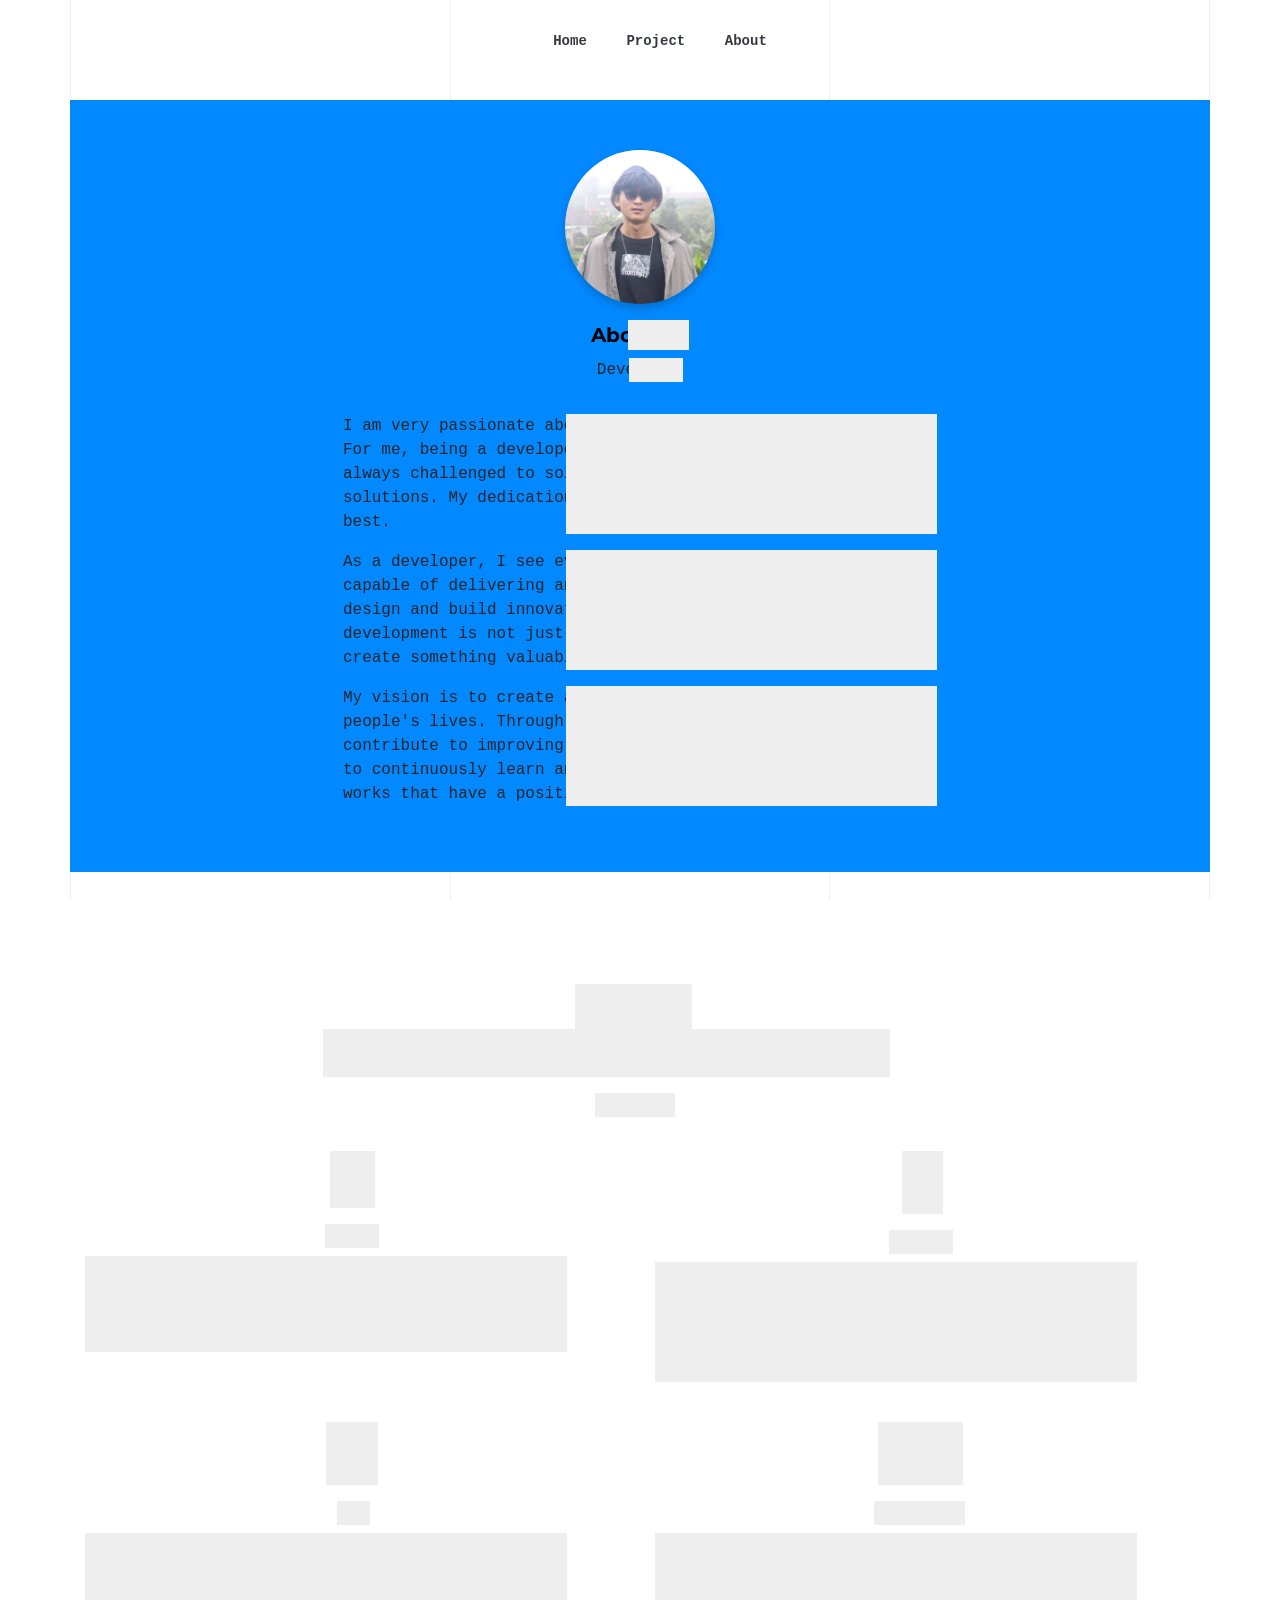
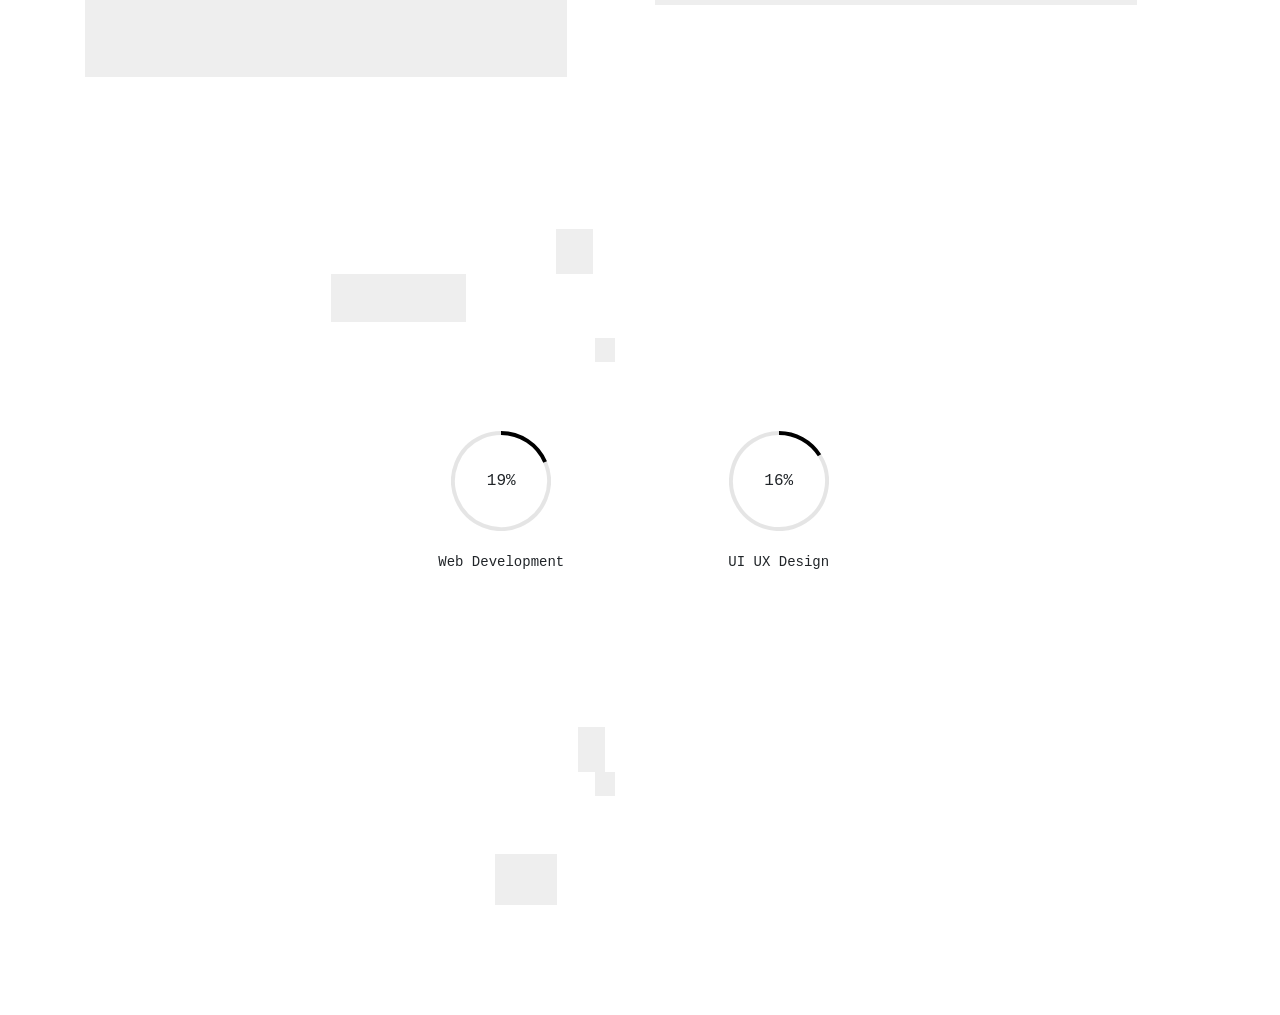
==== about.html @ c2043df5 "Update" ====
<!DOCTYPE html>
<html lang="en">
  <head>
    <meta charset="utf-8" />
    <meta name="viewport" content="width=device-width, initial-scale=1, shrink-to-fit=no" />
    <link rel="shortcut icon" href="favicon.png" />

    <meta name="description" content="" />
    <meta name="keywords" content="" />

    <!-- Link Font Awesome -->
    <link rel="stylesheet" href="https://cdnjs.cloudflare.com/ajax/libs/font-awesome/6.0.0-beta3/css/all.min.css" />

    <link rel="preconnect" href="https://fonts.googleapis.com" />
    <link rel="preconnect" href="https://fonts.gstatic.com" crossorigin />
    <link href="https://fonts.googleapis.com/css2?family=Montserrat:wght@400;700&family=PT+Mono&display=swap" rel="stylesheet" />

    <link rel="stylesheet" href="css/bootstrap.min.css" />
    <link rel="stylesheet" href="css/owl.carousel.min.css" />
    <link rel="stylesheet" href="css/owl.theme.default.min.css" />
    <link rel="stylesheet" href="css/jquery.fancybox.min.css" />
    <link rel="stylesheet" href="fonts/icomoon/style.css" />
    <link rel="stylesheet" href="fonts/flaticon/font/flaticon.css" />
    <link rel="stylesheet" href="css/aos.css" />
    <link rel="stylesheet" href="css/style.css" />

    <title>Aldy Syahputra Harianja</title>
  </head>

  <body data-spy="scroll" data-target=".site-navbar-target" data-offset="100">
    <div class="lines-wrap">
      <div class="lines-inner">
        <div class="lines"></div>
      </div>
    </div>
    <!-- END lines -->

    <!-- <div class="site-mobile-menu site-navbar-target">
      <div class="site-mobile-menu-header">
        <div class="site-mobile-menu-close">
          <span class="icofont-close js-menu-toggle"></span>
        </div>
      </div>
      <div class="site-mobile-menu-body"></div>
    </div> -->

    <nav class="site-nav dark mb-5 site-navbar-target">
      <div class="container">
        <div class="site-navigation">
          <ul class="js-clone-nav site-menu site-nav-wrap mx-auto">
            <li><a href="index.html" class="nav-link active text-dark">Home</a></li>
            <li><a href="projects.html" class="nav-link text-dark">Project</a></li>
            <li><a href="about.html" class="nav-link text-dark">About</a></li>
          </ul>
        </div>
      </div>
    </nav>

    <div class="untree_co-section pb-0" id="about-section">
      <div class="container">
        <div class="row justify-content-center mb-3">
          <div class="col-lg-7 mx-auto text-center author-wrap">
            <img src="images/person_1.jpeg" alt="Image" class="img-fluid rounded-circle mb-3 img-small" />
            <h3 class="text-black h5 font-weight-bold mb-2 gsap-reveal-hero">About Us</h3>
            <p class="gsap-reveal-hero">Developer</p>
          </div>
        </div>

        <div class="row justify-content-center">
          <div class="col-lg-7">
            <p class="gsap-reveal-hero">
              I am very passionate about everything related to technology. For me, being a developer is an endless adventure. I am always challenged to solve complex problems and find
              creative solutions. My dedication to work drives me to always give my best.
            </p>

            <p class="gsap-reveal-hero">
              As a developer, I see every line of code as a work of art capable of delivering an interesting creation. I passionately design and build innovative applications. For me,
              application development is not just a job, but a meaningful endeavor to create something valuable for many people.
            </p>

            <p class="gsap-reveal-hero">
              My vision is to create applications that can simplify many people's lives. Through application development, I want to contribute to improving existing applications. My mission is to continuously
              learn and innovate to produce high-quality works that have a positive impact on society.
            </p>
          </div>
        </div>
      </div>
    </div>

    <div class="untree_co-section pb-0" id="services-section">
      <div class="container">
        <div class="row mb-4">
          <div class="col-lg-7 text-center mx-auto">
            <h2 class="section-heading gsap-reveal-hero mb-0"><strong>Services</strong></h2>
            <p class="gsap-reveal-hero">I offer high quality services that meet your needs and expectations.</p>
            <div class="wave gsap-reveal-hero">
              <svg>
                <path d="M10,10 L50,100 L90,50" stroke="#0389ff"></path>
              </svg>
            </div>
          </div>
        </div>

        <div class="row">
          <div class="col-6 mb-4">
              <div class="service text-center">
                  <div class="gsap-reveal-hero mb-3">
                      <span class="icon-service"><img src="images/svg/laravel-svgrepo-com.svg" alt="Image" class="img-fluid" /></span>
                  </div>
                  <h3 class="gsap-reveal-hero">Laravel</h3>
                  <p class="gsap-reveal-hero">I build robust, efficient, and easy-to-maintain web applications. This framework allows us to develop solutions that can be easily scaled as your business grows.</p>
              </div>
          </div>
      
          <div class="col-6 mb-4">
              <div class="service text-center">
                  <div class="gsap-reveal-hero mb-3">
                      <span class="icon-service"><i class="fab fa-react fa-3x"></i></span>
                  </div>
                  <h3 class="gsap-reveal-hero">React JS</h3>
                  <p class="gsap-reveal-hero">I can build intuitive and visually appealing user interfaces. I pay attention to every aspect of development, from planning to deployment, to ensure your project runs smoothly and meets the highest quality standards.</p>
              </div>
          </div>
      
          <div class="col-6 mb-4">
              <div class="service text-center">
                  <div class="gsap-reveal-hero mb-3">
                      <span class="icon-service"><i class="fab fa-php fa-3x"></i></span>
                  </div>
                  <h3 class="gsap-reveal-hero">PHP</h3>
                  <p class="gsap-reveal-hero">I offer a complete PHP development service, from initial consultation to post-launch maintenance. We assist you in every stage of project development, including planning, design, development, testing, and deployment. With a comprehensive approach, I ensure that you get a web solution that meets all your business needs.</p>
              </div>
          </div>
      
          <div class="col-6 mb-4">
              <div class="service text-center">
                  <div class="gsap-reveal-hero mb-3">
                      <span class="icon-service">
                          <i class="fab fa-html5 fa-3x"></i>
                          <i class="fab fa-css3-alt fa-3x"></i>
                      </span>
                  </div>
                  <h3 class="gsap-reveal-hero">HTML & CSS</h3>
                  <p class="gsap-reveal-hero">I offer HTML and CSS development services that focus on quality and aesthetics. I am able to design and build attractive, responsive, and customized website designs.</p>
              </div>
          </div>
        </div>

    <div class="untree_co-section pb-0">
      <div class="container">
        <div class="row mb-4">
          <div class="col-lg-7 text-center mx-auto">
            <h2 class="section-heading gsap-reveal-hero mb-0"><strong>My Skillset</strong></h2>
            <p class="gsap-reveal-hero">Skilled and experienced, ready to provide the best solution for your needs.</p>
            <div class="wave gsap-reveal-hero">
              <svg>
                <path d="M10,10 L50,100 L90,50" stroke="#0389ff"></path>
              </svg>
            </div>
          </div>
        </div>
        <div class="row justify-content-center">
          <div class="col-6 col-sm-6 col-md-6 col-lg-3 text-center" data-aos="fade-up" data-aos-delay="100">
            <div class="progressbar" data-animate="false">
              <div class="circle" data-percent="85">
                <div class="number"></div>
                <p class="caption">Web Development</p>
              </div>
            </div>
          </div>
          <div class="col-6 col-sm-6 col-md-6 col-lg-3 text-center" data-aos="fade-up" data-aos-delay="200">
            <div class="progressbar" data-animate="false">
              <div class="circle" data-percent="80">
                <div class="number"></div>
                <p class="caption">UI UX Design</p>
              </div>
            </div>
          </div>
        </div>
      </div>
    </div>

    <div class="untree_co-section" id="contact-section">
      <div class="container">
        <div class="row mb-5">
          <div class="col-lg-7 text-center mx-auto">
            <h2 class="section-heading gsap-reveal-hero mb-0"><strong>Contact</strong></h2>
            <div class="wave gsap-reveal-hero">
              <svg>
                <path d="M10,10 L50,100 L90,50" stroke="#0389ff"></path>
              </svg>
            </div>
          </div>
        </div>
        <div class="row">
          <div class="col-lg-8 mx-auto text-center">
            <p class="gsap-reveal-hero mb-0">
              <a href="mailto:aldysyahputra579@gmail.com" class="btn btn-primary">
                <i class="fa fa-envelope mr-2"></i> aldysyahputra579@gmail.com
              </a>
            </p>
          </div>
        </div>
      </div>
    </div>

    <script src="js/jquery-3.4.1.min.js"></script>
    <script src="js/popper.min.js"></script>
    <script src="js/bootstrap.min.js"></script>
    <script src="js/owl.carousel.min.js"></script>
    <script src="js/jquery.animateNumber.min.js"></script>
    <script src="js/jquery.waypoints.min.js"></script>
    <script src="js/jquery.fancybox.min.js"></script>
    <script src="js/aos.js"></script>
    <script src="js/wave-animate.js"></script>
    <script src="js/circle-progress.js"></script>
    <script src="js/imagesloaded.pkgd.js"></script>
    <script src="js/isotope.pkgd.min.js"></script>
    <script src="js/jquery.easing.1.3.js"></script>
    <script src="js/TweenMax.min.js"></script>
    <script src="js/ScrollMagic.min.js"></script>
    <script src="js/scrollmagic.animation.gsap.min.js"></script>

    <script src="js/custom.js"></script>
  </body>
</html>
---- fonts/icomoon/style.css ----
@font-face {
  font-family: 'icomoon';
  src:  url('fonts/icomoon.eot?10si43');
  src:  url('fonts/icomoon.eot?10si43#iefix') format('embedded-opentype'),
    url('fonts/icomoon.ttf?10si43') format('truetype'),
    url('fonts/icomoon.woff?10si43') format('woff'),
    url('fonts/icomoon.svg?10si43#icomoon') format('svg');
  font-weight: normal;
  font-style: normal;
}

[class^="icon-"], [class*=" icon-"] {
  /* use !important to prevent issues with browser extensions that change fonts */
  font-family: 'icomoon' !important;
  speak: none;
  font-style: normal;
  font-weight: normal;
  font-variant: normal;
  text-transform: none;
  line-height: 1;

  /* Better Font Rendering =========== */
  -webkit-font-smoothing: antialiased;
  -moz-osx-font-smoothing: grayscale;
}

.icon-asterisk:before {
  content: "\f069";
}
.icon-plus:before {
  content: "\f067";
}
.icon-question:before {
  content: "\f128";
}
.icon-minus:before {
  content: "\f068";
}
.icon-glass:before {
  content: "\f000";
}
.icon-music:before {
  content: "\f001";
}
.icon-search:before {
  content: "\f002";
}
.icon-envelope-o:before {
  content: "\f003";
}
.icon-heart:before {
  content: "\f004";
}
.icon-star:before {
  content: "\f005";
}
.icon-star-o:before {
  content: "\f006";
}
.icon-user:before {
  content: "\f007";
}
.icon-film:before {
  content: "\f008";
}
.icon-th-large:before {
  content: "\f009";
}
.icon-th:before {
  content: "\f00a";
}
.icon-th-list:before {
  content: "\f00b";
}
.icon-check:before {
  content: "\f00c";
}
.icon-close:before {
  content: "\f00d";
}
.icon-remove:before {
  content: "\f00d";
}
.icon-times:before {
  content: "\f00d";
}
.icon-search-plus:before {
  content: "\f00e";
}
.icon-search-minus:before {
  content: "\f010";
}
.icon-power-off:before {
  content: "\f011";
}
.icon-signal:before {
  content: "\f012";
}
.icon-cog:before {
  content: "\f013";
}
.icon-gear:before {
  content: "\f013";
}
.icon-trash-o:before {
  content: "\f014";
}
.icon-home:before {
  content: "\f015";
}
.icon-file-o:before {
  content: "\f016";
}
.icon-clock-o:before {
  content: "\f017";
}
.icon-road:before {
  content: "\f018";
}
.icon-download:before {
  content: "\f019";
}
.icon-arrow-circle-o-down:before {
  content: "\f01a";
}
.icon-arrow-circle-o-up:before {
  content: "\f01b";
}
.icon-inbox:before {
  content: "\f01c";
}
.icon-play-circle-o:before {
  content: "\f01d";
}
.icon-repeat:before {
  content: "\f01e";
}
.icon-rotate-right:before {
  content: "\f01e";
}
.icon-refresh:before {
  content: "\f021";
}
.icon-list-alt:before {
  content: "\f022";
}
.icon-lock:before {
  content: "\f023";
}
.icon-flag:before {
  content: "\f024";
}
.icon-headphones:before {
  content: "\f025";
}
.icon-volume-off:before {
  content: "\f026";
}
.icon-volume-down:before {
  content: "\f027";
}
.icon-volume-up:before {
  content: "\f028";
}
.icon-qrcode:before {
  content: "\f029";
}
.icon-barcode:before {
  content: "\f02a";
}
.icon-tag:before {
  content: "\f02b";
}
.icon-tags:before {
  content: "\f02c";
}
.icon-book:before {
  content: "\f02d";
}
.icon-bookmark:before {
  content: "\f02e";
}
.icon-print:before {
  content: "\f02f";
}
.icon-camera:before {
  content: "\f030";
}
.icon-font:before {
  content: "\f031";
}
.icon-bold:before {
  content: "\f032";
}
.icon-italic:before {
  content: "\f033";
}
.icon-text-height:before {
  content: "\f034";
}
.icon-text-width:before {
  content: "\f035";
}
.icon-align-left:before {
  content: "\f036";
}
.icon-align-center:before {
  content: "\f037";
}
.icon-align-right:before {
  content: "\f038";
}
.icon-align-justify:before {
  content: "\f039";
}
.icon-list:before {
  content: "\f03a";
}
.icon-dedent:before {
  content: "\f03b";
}
.icon-outdent:before {
  content: "\f03b";
}
.icon-indent:before {
  content: "\f03c";
}
.icon-video-camera:before {
  content: "\f03d";
}
.icon-image:before {
  content: "\f03e";
}
.icon-photo:before {
  content: "\f03e";
}
.icon-picture-o:before {
  content: "\f03e";
}
.icon-pencil:before {
  content: "\f040";
}
.icon-map-marker:before {
  content: "\f041";
}
.icon-adjust:before {
  content: "\f042";
}
.icon-tint:before {
  content: "\f043";
}
.icon-edit:before {
  content: "\f044";
}
.icon-pencil-square-o:before {
  content: "\f044";
}
.icon-share-square-o:before {
  content: "\f045";
}
.icon-check-square-o:before {
  content: "\f046";
}
.icon-arrows:before {
  content: "\f047";
}
.icon-step-backward:before {
  content: "\f048";
}
.icon-fast-backward:before {
  content: "\f049";
}
.icon-backward:before {
  content: "\f04a";
}
.icon-play:before {
  content: "\f04b";
}
.icon-pause:before {
  content: "\f04c";
}
.icon-stop:before {
  content: "\f04d";
}
.icon-forward:before {
  content: "\f04e";
}
.icon-fast-forward:before {
  content: "\f050";
}
.icon-step-forward:before {
  content: "\f051";
}
.icon-eject:before {
  content: "\f052";
}
.icon-chevron-left:before {
  content: "\f053";
}
.icon-chevron-right:before {
  content: "\f054";
}
.icon-plus-circle:before {
  content: "\f055";
}
.icon-minus-circle:before {
  content: "\f056";
}
.icon-times-circle:before {
  content: "\f057";
}
.icon-check-circle:before {
  content: "\f058";
}
.icon-question-circle:before {
  content: "\f059";
}
.icon-info-circle:before {
  content: "\f05a";
}
.icon-crosshairs:before {
  content: "\f05b";
}
.icon-times-circle-o:before {
  content: "\f05c";
}
.icon-check-circle-o:before {
  content: "\f05d";
}
.icon-ban:before {
  content: "\f05e";
}
.icon-arrow-left:before {
  content: "\f060";
}
.icon-arrow-right:before {
  content: "\f061";
}
.icon-arrow-up:before {
  content: "\f062";
}
.icon-arrow-down:before {
  content: "\f063";
}
.icon-mail-forward:before {
  content: "\f064";
}
.icon-share:before {
  content: "\f064";
}
.icon-expand:before {
  content: "\f065";
}
.icon-compress:before {
  content: "\f066";
}
.icon-exclamation-circle:before {
  content: "\f06a";
}
.icon-gift:before {
  content: "\f06b";
}
.icon-leaf:before {
  content: "\f06c";
}
.icon-fire:before {
  content: "\f06d";
}
.icon-eye:before {
  content: "\f06e";
}
.icon-eye-slash:before {
  content: "\f070";
}
.icon-exclamation-triangle:before {
  content: "\f071";
}
.icon-warning:before {
  content: "\f071";
}
.icon-plane:before {
  content: "\f072";
}
.icon-calendar:before {
  content: "\f073";
}
.icon-random:before {
  content: "\f074";
}
.icon-comment:before {
  content: "\f075";
}
.icon-magnet:before {
  content: "\f076";
}
.icon-chevron-up:before {
  content: "\f077";
}
.icon-chevron-down:before {
  content: "\f078";
}
.icon-retweet:before {
  content: "\f079";
}
.icon-shopping-cart:before {
  content: "\f07a";
}
.icon-folder:before {
  content: "\f07b";
}
.icon-folder-open:before {
  content: "\f07c";
}
.icon-arrows-v:before {
  content: "\f07d";
}
.icon-arrows-h:before {
  content: "\f07e";
}
.icon-bar-chart:before {
  content: "\f080";
}
.icon-bar-chart-o:before {
  content: "\f080";
}
.icon-twitter-square:before {
  content: "\f081";
}
.icon-facebook-square:before {
  content: "\f082";
}
.icon-camera-retro:before {
  content: "\f083";
}
.icon-key:before {
  content: "\f084";
}
.icon-cogs:before {
  content: "\f085";
}
.icon-gears:before {
  content: "\f085";
}
.icon-comments:before {
  content: "\f086";
}
.icon-thumbs-o-up:before {
  content: "\f087";
}
.icon-thumbs-o-down:before {
  content: "\f088";
}
.icon-star-half:before {
  content: "\f089";
}
.icon-heart-o:before {
  content: "\f08a";
}
.icon-sign-out:before {
  content: "\f08b";
}
.icon-linkedin-square:before {
  content: "\f08c";
}
.icon-thumb-tack:before {
  content: "\f08d";
}
.icon-external-link:before {
  content: "\f08e";
}
.icon-sign-in:before {
  content: "\f090";
}
.icon-trophy:before {
  content: "\f091";
}
.icon-github-square:before {
  content: "\f092";
}
.icon-upload:before {
  content: "\f093";
}
.icon-lemon-o:before {
  content: "\f094";
}
.icon-phone:before {
  content: "\f095";
}
.icon-square-o:before {
  content: "\f096";
}
.icon-bookmark-o:before {
  content: "\f097";
}
.icon-phone-square:before {
  content: "\f098";
}
.icon-twitter:before {
  content: "\f099";
}
.icon-facebook:before {
  content: "\f09a";
}
.icon-facebook-f:before {
  content: "\f09a";
}
.icon-github:before {
  content: "\f09b";
}
.icon-unlock:before {
  content: "\f09c";
}
.icon-credit-card:before {
  content: "\f09d";
}
.icon-feed:before {
  content: "\f09e";
}
.icon-rss:before {
  content: "\f09e";
}
.icon-hdd-o:before {
  content: "\f0a0";
}
.icon-bullhorn:before {
  content: "\f0a1";
}
.icon-bell-o:before {
  content: "\f0a2";
}
.icon-certificate:before {
  content: "\f0a3";
}
.icon-hand-o-right:before {
  content: "\f0a4";
}
.icon-hand-o-left:before {
  content: "\f0a5";
}
.icon-hand-o-up:before {
  content: "\f0a6";
}
.icon-hand-o-down:before {
  content: "\f0a7";
}
.icon-arrow-circle-left:before {
  content: "\f0a8";
}
.icon-arrow-circle-right:before {
  content: "\f0a9";
}
.icon-arrow-circle-up:before {
  content: "\f0aa";
}
.icon-arrow-circle-down:before {
  content: "\f0ab";
}
.icon-globe:before {
  content: "\f0ac";
}
.icon-wrench:before {
  content: "\f0ad";
}
.icon-tasks:before {
  content: "\f0ae";
}
.icon-filter:before {
  content: "\f0b0";
}
.icon-briefcase:before {
  content: "\f0b1";
}
.icon-arrows-alt:before {
  content: "\f0b2";
}
.icon-group:before {
  content: "\f0c0";
}
.icon-users:before {
  content: "\f0c0";
}
.icon-chain:before {
  content: "\f0c1";
}
.icon-link:before {
  content: "\f0c1";
}
.icon-cloud:before {
  content: "\f0c2";
}
.icon-flask:before {
  content: "\f0c3";
}
.icon-cut:before {
  content: "\f0c4";
}
.icon-scissors:before {
  content: "\f0c4";
}
.icon-copy:before {
  content: "\f0c5";
}
.icon-files-o:before {
  content: "\f0c5";
}
.icon-paperclip:before {
  content: "\f0c6";
}
.icon-floppy-o:before {
  content: "\f0c7";
}
.icon-save:before {
  content: "\f0c7";
}
.icon-square:before {
  content: "\f0c8";
}
.icon-bars:before {
  content: "\f0c9";
}
.icon-navicon:before {
  content: "\f0c9";
}
.icon-reorder:before {
  content: "\f0c9";
}
.icon-list-ul:before {
  content: "\f0ca";
}
.icon-list-ol:before {
  content: "\f0cb";
}
.icon-strikethrough:before {
  content: "\f0cc";
}
.icon-underline:before {
  content: "\f0cd";
}
.icon-table:before {
  content: "\f0ce";
}
.icon-magic:before {
  content: "\f0d0";
}
.icon-truck:before {
  content: "\f0d1";
}
.icon-pinterest:before {
  content: "\f0d2";
}
.icon-pinterest-square:before {
  content: "\f0d3";
}
.icon-google-plus-square:before {
  content: "\f0d4";
}
.icon-google-plus:before {
  content: "\f0d5";
}
.icon-money:before {
  content: "\f0d6";
}
.icon-caret-down:before {
  content: "\f0d7";
}
.icon-caret-up:before {
  content: "\f0d8";
}
.icon-caret-left:before {
  content: "\f0d9";
}
.icon-caret-right:before {
  content: "\f0da";
}
.icon-columns:before {
  content: "\f0db";
}
.icon-sort:before {
  content: "\f0dc";
}
.icon-unsorted:before {
  content: "\f0dc";
}
.icon-sort-desc:before {
  content: "\f0dd";
}
.icon-sort-down:before {
  content: "\f0dd";
}
.icon-sort-asc:before {
  content: "\f0de";
}
.icon-sort-up:before {
  content: "\f0de";
}
.icon-envelope:before {
  content: "\f0e0";
}
.icon-linkedin:before {
  content: "\f0e1";
}
.icon-rotate-left:before {
  content: "\f0e2";
}
.icon-undo:before {
  content: "\f0e2";
}
.icon-gavel:before {
  content: "\f0e3";
}
.icon-legal:before {
  content: "\f0e3";
}
.icon-dashboard:before {
  content: "\f0e4";
}
.icon-tachometer:before {
  content: "\f0e4";
}
.icon-comment-o:before {
  content: "\f0e5";
}
.icon-comments-o:before {
  content: "\f0e6";
}
.icon-bolt:before {
  content: "\f0e7";
}
.icon-flash:before {
  content: "\f0e7";
}
.icon-sitemap:before {
  content: "\f0e8";
}
.icon-umbrella:before {
  content: "\f0e9";
}
.icon-clipboard:before {
  content: "\f0ea";
}
.icon-paste:before {
  content: "\f0ea";
}
.icon-lightbulb-o:before {
  content: "\f0eb";
}
.icon-exchange:before {
  content: "\f0ec";
}
.icon-cloud-download:before {
  content: "\f0ed";
}
.icon-cloud-upload:before {
  content: "\f0ee";
}
.icon-user-md:before {
  content: "\f0f0";
}
.icon-stethoscope:before {
  content: "\f0f1";
}
.icon-suitcase:before {
  content: "\f0f2";
}
.icon-bell:before {
  content: "\f0f3";
}
.icon-coffee:before {
  content: "\f0f4";
}
.icon-cutlery:before {
  content: "\f0f5";
}
.icon-file-text-o:before {
  content: "\f0f6";
}
.icon-building-o:before {
  content: "\f0f7";
}
.icon-hospital-o:before {
  content: "\f0f8";
}
.icon-ambulance:before {
  content: "\f0f9";
}
.icon-medkit:before {
  content: "\f0fa";
}
.icon-fighter-jet:before {
  content: "\f0fb";
}
.icon-beer:before {
  content: "\f0fc";
}
.icon-h-square:before {
  content: "\f0fd";
}
.icon-plus-square:before {
  content: "\f0fe";
}
.icon-angle-double-left:before {
  content: "\f100";
}
.icon-angle-double-right:before {
  content: "\f101";
}
.icon-angle-double-up:before {
  content: "\f102";
}
.icon-angle-double-down:before {
  content: "\f103";
}
.icon-angle-left:before {
  content: "\f104";
}
.icon-angle-right:before {
  content: "\f105";
}
.icon-angle-up:before {
  content: "\f106";
}
.icon-angle-down:before {
  content: "\f107";
}
.icon-desktop:before {
  content: "\f108";
}
.icon-laptop:before {
  content: "\f109";
}
.icon-tablet:before {
  content: "\f10a";
}
.icon-mobile:before {
  content: "\f10b";
}
.icon-mobile-phone:before {
  content: "\f10b";
}
.icon-circle-o:before {
  content: "\f10c";
}
.icon-quote-left:before {
  content: "\f10d";
}
.icon-quote-right:before {
  content: "\f10e";
}
.icon-spinner:before {
  content: "\f110";
}
.icon-circle:before {
  content: "\f111";
}
.icon-mail-reply:before {
  content: "\f112";
}
.icon-reply:before {
  content: "\f112";
}
.icon-github-alt:before {
  content: "\f113";
}
.icon-folder-o:before {
  content: "\f114";
}
.icon-folder-open-o:before {
  content: "\f115";
}
.icon-smile-o:before {
  content: "\f118";
}
.icon-frown-o:before {
  content: "\f119";
}
.icon-meh-o:before {
  content: "\f11a";
}
.icon-gamepad:before {
  content: "\f11b";
}
.icon-keyboard-o:before {
  content: "\f11c";
}
.icon-flag-o:before {
  content: "\f11d";
}
.icon-flag-checkered:before {
  content: "\f11e";
}
.icon-terminal:before {
  content: "\f120";
}
.icon-code:before {
  content: "\f121";
}
.icon-mail-reply-all:before {
  content: "\f122";
}
.icon-reply-all:before {
  content: "\f122";
}
.icon-star-half-empty:before {
  content: "\f123";
}
.icon-star-half-full:before {
  content: "\f123";
}
.icon-star-half-o:before {
  content: "\f123";
}
.icon-location-arrow:before {
  content: "\f124";
}
.icon-crop:before {
  content: "\f125";
}
.icon-code-fork:before {
  content: "\f126";
}
.icon-chain-broken:before {
  content: "\f127";
}
.icon-unlink:before {
  content: "\f127";
}
.icon-info:before {
  content: "\f129";
}
.icon-exclamation:before {
  content: "\f12a";
}
.icon-superscript:before {
  content: "\f12b";
}
.icon-subscript:before {
  content: "\f12c";
}
.icon-eraser:before {
  content: "\f12d";
}
.icon-puzzle-piece:before {
  content: "\f12e";
}
.icon-microphone:before {
  content: "\f130";
}
.icon-microphone-slash:before {
  content: "\f131";
}
.icon-shield:before {
  content: "\f132";
}
.icon-calendar-o:before {
  content: "\f133";
}
.icon-fire-extinguisher:before {
  content: "\f134";
}
.icon-rocket:before {
  content: "\f135";
}
.icon-maxcdn:before {
  content: "\f136";
}
.icon-chevron-circle-left:before {
  content: "\f137";
}
.icon-chevron-circle-right:before {
  content: "\f138";
}
.icon-chevron-circle-up:before {
  content: "\f139";
}
.icon-chevron-circle-down:before {
  content: "\f13a";
}
.icon-html5:before {
  content: "\f13b";
}
.icon-css3:before {
  content: "\f13c";
}
.icon-anchor:before {
  content: "\f13d";
}
.icon-unlock-alt:before {
  content: "\f13e";
}
.icon-bullseye:before {
  content: "\f140";
}
.icon-ellipsis-h:before {
  content: "\f141";
}
.icon-ellipsis-v:before {
  content: "\f142";
}
.icon-rss-square:before {
  content: "\f143";
}
.icon-play-circle:before {
  content: "\f144";
}
.icon-ticket:before {
  content: "\f145";
}
.icon-minus-square:before {
  content: "\f146";
}
.icon-minus-square-o:before {
  content: "\f147";
}
.icon-level-up:before {
  content: "\f148";
}
.icon-level-down:before {
  content: "\f149";
}
.icon-check-square:before {
  content: "\f14a";
}
.icon-pencil-square:before {
  content: "\f14b";
}
.icon-external-link-square:before {
  content: "\f14c";
}
.icon-share-square:before {
  content: "\f14d";
}
.icon-compass:before {
  content: "\f14e";
}
.icon-caret-square-o-down:before {
  content: "\f150";
}
.icon-toggle-down:before {
  content: "\f150";
}
.icon-caret-square-o-up:before {
  content: "\f151";
}
.icon-toggle-up:before {
  content: "\f151";
}
.icon-caret-square-o-right:before {
  content: "\f152";
}
.icon-toggle-right:before {
  content: "\f152";
}
.icon-eur:before {
  content: "\f153";
}
.icon-euro:before {
  content: "\f153";
}
.icon-gbp:before {
  content: "\f154";
}
.icon-dollar:before {
  content: "\f155";
}
.icon-usd:before {
  content: "\f155";
}
.icon-inr:before {
  content: "\f156";
}
.icon-rupee:before {
  content: "\f156";
}
.icon-cny:before {
  content: "\f157";
}
.icon-jpy:before {
  content: "\f157";
}
.icon-rmb:before {
  content: "\f157";
}
.icon-yen:before {
  content: "\f157";
}
.icon-rouble:before {
  content: "\f158";
}
.icon-rub:before {
  content: "\f158";
}
.icon-ruble:before {
  content: "\f158";
}
.icon-krw:before {
  content: "\f159";
}
.icon-won:before {
  content: "\f159";
}
.icon-bitcoin:before {
  content: "\f15a";
}
.icon-btc:before {
  content: "\f15a";
}
.icon-file:before {
  content: "\f15b";
}
.icon-file-text:before {
  content: "\f15c";
}
.icon-sort-alpha-asc:before {
  content: "\f15d";
}
.icon-sort-alpha-desc:before {
  content: "\f15e";
}
.icon-sort-amount-asc:before {
  content: "\f160";
}
.icon-sort-amount-desc:before {
  content: "\f161";
}
.icon-sort-numeric-asc:before {
  content: "\f162";
}
.icon-sort-numeric-desc:before {
  content: "\f163";
}
.icon-thumbs-up:before {
  content: "\f164";
}
.icon-thumbs-down:before {
  content: "\f165";
}
.icon-youtube-square:before {
  content: "\f166";
}
.icon-youtube:before {
  content: "\f167";
}
.icon-xing:before {
  content: "\f168";
}
.icon-xing-square:before {
  content: "\f169";
}
.icon-youtube-play:before {
  content: "\f16a";
}
.icon-dropbox:before {
  content: "\f16b";
}
.icon-stack-overflow:before {
  content: "\f16c";
}
.icon-instagram:before {
  content: "\f16d";
}
.icon-flickr:before {
  content: "\f16e";
}
.icon-adn:before {
  content: "\f170";
}
.icon-bitbucket:before {
  content: "\f171";
}
.icon-bitbucket-square:before {
  content: "\f172";
}
.icon-tumblr:before {
  content: "\f173";
}
.icon-tumblr-square:before {
  content: "\f174";
}
.icon-long-arrow-down:before {
  content: "\f175";
}
.icon-long-arrow-up:before {
  content: "\f176";
}
.icon-long-arrow-left:before {
  content: "\f177";
}
.icon-long-arrow-right:before {
  content: "\f178";
}
.icon-apple:before {
  content: "\f179";
}
.icon-windows:before {
  content: "\f17a";
}
.icon-android:before {
  content: "\f17b";
}
.icon-linux:before {
  content: "\f17c";
}
.icon-dribbble:before {
  content: "\f17d";
}
.icon-skype:before {
  content: "\f17e";
}
.icon-foursquare:before {
  content: "\f180";
}
.icon-trello:before {
  content: "\f181";
}
.icon-female:before {
  content: "\f182";
}
.icon-male:before {
  content: "\f183";
}
.icon-gittip:before {
  content: "\f184";
}
.icon-gratipay:before {
  content: "\f184";
}
.icon-sun-o:before {
  content: "\f185";
}
.icon-moon-o:before {
  content: "\f186";
}
.icon-archive:before {
  content: "\f187";
}
.icon-bug:before {
  content: "\f188";
}
.icon-vk:before {
  content: "\f189";
}
.icon-weibo:before {
  content: "\f18a";
}
.icon-renren:before {
  content: "\f18b";
}
.icon-pagelines:before {
  content: "\f18c";
}
.icon-stack-exchange:before {
  content: "\f18d";
}
.icon-arrow-circle-o-right:before {
  content: "\f18e";
}
.icon-arrow-circle-o-left:before {
  content: "\f190";
}
.icon-caret-square-o-left:before {
  content: "\f191";
}
.icon-toggle-left:before {
  content: "\f191";
}
.icon-dot-circle-o:before {
  content: "\f192";
}
.icon-wheelchair:before {
  content: "\f193";
}
.icon-vimeo-square:before {
  content: "\f194";
}
.icon-try:before {
  content: "\f195";
}
.icon-turkish-lira:before {
  content: "\f195";
}
.icon-plus-square-o:before {
  content: "\f196";
}
.icon-space-shuttle:before {
  content: "\f197";
}
.icon-slack:before {
  content: "\f198";
}
.icon-envelope-square:before {
  content: "\f199";
}
.icon-wordpress:before {
  content: "\f19a";
}
.icon-openid:before {
  content: "\f19b";
}
.icon-bank:before {
  content: "\f19c";
}
.icon-institution:before {
  content: "\f19c";
}
.icon-university:before {
  content: "\f19c";
}
.icon-graduation-cap:before {
  content: "\f19d";
}
.icon-mortar-board:before {
  content: "\f19d";
}
.icon-yahoo:before {
  content: "\f19e";
}
.icon-google:before {
  content: "\f1a0";
}
.icon-reddit:before {
  content: "\f1a1";
}
.icon-reddit-square:before {
  content: "\f1a2";
}
.icon-stumbleupon-circle:before {
  content: "\f1a3";
}
.icon-stumbleupon:before {
  content: "\f1a4";
}
.icon-delicious:before {
  content: "\f1a5";
}
.icon-digg:before {
  content: "\f1a6";
}
.icon-pied-piper-pp:before {
  content: "\f1a7";
}
.icon-pied-piper-alt:before {
  content: "\f1a8";
}
.icon-drupal:before {
  content: "\f1a9";
}
.icon-joomla:before {
  content: "\f1aa";
}
.icon-language:before {
  content: "\f1ab";
}
.icon-fax:before {
  content: "\f1ac";
}
.icon-building:before {
  content: "\f1ad";
}
.icon-child:before {
  content: "\f1ae";
}
.icon-paw:before {
  content: "\f1b0";
}
.icon-spoon:before {
  content: "\f1b1";
}
.icon-cube:before {
  content: "\f1b2";
}
.icon-cubes:before {
  content: "\f1b3";
}
.icon-behance:before {
  content: "\f1b4";
}
.icon-behance-square:before {
  content: "\f1b5";
}
.icon-steam:before {
  content: "\f1b6";
}
.icon-steam-square:before {
  content: "\f1b7";
}
.icon-recycle:before {
  content: "\f1b8";
}
.icon-automobile:before {
  content: "\f1b9";
}
.icon-car:before {
  content: "\f1b9";
}
.icon-cab:before {
  content: "\f1ba";
}
.icon-taxi:before {
  content: "\f1ba";
}
.icon-tree:before {
  content: "\f1bb";
}
.icon-spotify:before {
  content: "\f1bc";
}
.icon-deviantart:before {
  content: "\f1bd";
}
.icon-soundcloud:before {
  content: "\f1be";
}
.icon-database:before {
  content: "\f1c0";
}
.icon-file-pdf-o:before {
  content: "\f1c1";
}
.icon-file-word-o:before {
  content: "\f1c2";
}
.icon-file-excel-o:before {
  content: "\f1c3";
}
.icon-file-powerpoint-o:before {
  content: "\f1c4";
}
.icon-file-image-o:before {
  content: "\f1c5";
}
.icon-file-photo-o:before {
  content: "\f1c5";
}
.icon-file-picture-o:before {
  content: "\f1c5";
}
.icon-file-archive-o:before {
  content: "\f1c6";
}
.icon-file-zip-o:before {
  content: "\f1c6";
}
.icon-file-audio-o:before {
  content: "\f1c7";
}
.icon-file-sound-o:before {
  content: "\f1c7";
}
.icon-file-movie-o:before {
  content: "\f1c8";
}
.icon-file-video-o:before {
  content: "\f1c8";
}
.icon-file-code-o:before {
  content: "\f1c9";
}
.icon-vine:before {
  content: "\f1ca";
}
.icon-codepen:before {
  content: "\f1cb";
}
.icon-jsfiddle:before {
  content: "\f1cc";
}
.icon-life-bouy:before {
  content: "\f1cd";
}
.icon-life-buoy:before {
  content: "\f1cd";
}
.icon-life-ring:before {
  content: "\f1cd";
}
.icon-life-saver:before {
  content: "\f1cd";
}
.icon-support:before {
  content: "\f1cd";
}
.icon-circle-o-notch:before {
  content: "\f1ce";
}
.icon-ra:before {
  content: "\f1d0";
}
.icon-rebel:before {
  content: "\f1d0";
}
.icon-resistance:before {
  content: "\f1d0";
}
.icon-empire:before {
  content: "\f1d1";
}
.icon-ge:before {
  content: "\f1d1";
}
.icon-git-square:before {
  content: "\f1d2";
}
.icon-git:before {
  content: "\f1d3";
}
.icon-hacker-news:before {
  content: "\f1d4";
}
.icon-y-combinator-square:before {
  content: "\f1d4";
}
.icon-yc-square:before {
  content: "\f1d4";
}
.icon-tencent-weibo:before {
  content: "\f1d5";
}
.icon-qq:before {
  content: "\f1d6";
}
.icon-wechat:before {
  content: "\f1d7";
}
.icon-weixin:before {
  content: "\f1d7";
}
.icon-paper-plane:before {
  content: "\f1d8";
}
.icon-send:before {
  content: "\f1d8";
}
.icon-paper-plane-o:before {
  content: "\f1d9";
}
.icon-send-o:before {
  content: "\f1d9";
}
.icon-history:before {
  content: "\f1da";
}
.icon-circle-thin:before {
  content: "\f1db";
}
.icon-header:before {
  content: "\f1dc";
}
.icon-paragraph:before {
  content: "\f1dd";
}
.icon-sliders:before {
  content: "\f1de";
}
.icon-share-alt:before {
  content: "\f1e0";
}
.icon-share-alt-square:before {
  content: "\f1e1";
}
.icon-bomb:before {
  content: "\f1e2";
}
.icon-futbol-o:before {
  content: "\f1e3";
}
.icon-soccer-ball-o:before {
  content: "\f1e3";
}
.icon-tty:before {
  content: "\f1e4";
}
.icon-binoculars:before {
  content: "\f1e5";
}
.icon-plug:before {
  content: "\f1e6";
}
.icon-slideshare:before {
  content: "\f1e7";
}
.icon-twitch:before {
  content: "\f1e8";
}
.icon-yelp:before {
  content: "\f1e9";
}
.icon-newspaper-o:before {
  content: "\f1ea";
}
.icon-wifi:before {
  content: "\f1eb";
}
.icon-calculator:before {
  content: "\f1ec";
}
.icon-paypal:before {
  content: "\f1ed";
}
.icon-google-wallet:before {
  content: "\f1ee";
}
.icon-cc-visa:before {
  content: "\f1f0";
}
.icon-cc-mastercard:before {
  content: "\f1f1";
}
.icon-cc-discover:before {
  content: "\f1f2";
}
.icon-cc-amex:before {
  content: "\f1f3";
}
.icon-cc-paypal:before {
  content: "\f1f4";
}
.icon-cc-stripe:before {
  content: "\f1f5";
}
.icon-bell-slash:before {
  content: "\f1f6";
}
.icon-bell-slash-o:before {
  content: "\f1f7";
}
.icon-trash:before {
  content: "\f1f8";
}
.icon-copyright:before {
  content: "\f1f9";
}
.icon-at:before {
  content: "\f1fa";
}
.icon-eyedropper:before {
  content: "\f1fb";
}
.icon-paint-brush:before {
  content: "\f1fc";
}
.icon-birthday-cake:before {
  content: "\f1fd";
}
.icon-area-chart:before {
  content: "\f1fe";
}
.icon-pie-chart:before {
  content: "\f200";
}
.icon-line-chart:before {
  content: "\f201";
}
.icon-lastfm:before {
  content: "\f202";
}
.icon-lastfm-square:before {
  content: "\f203";
}
.icon-toggle-off:before {
  content: "\f204";
}
.icon-toggle-on:before {
  content: "\f205";
}
.icon-bicycle:before {
  content: "\f206";
}
.icon-bus:before {
  content: "\f207";
}
.icon-ioxhost:before {
  content: "\f208";
}
.icon-angellist:before {
  content: "\f209";
}
.icon-cc:before {
  content: "\f20a";
}
.icon-ils:before {
  content: "\f20b";
}
.icon-shekel:before {
  content: "\f20b";
}
.icon-sheqel:before {
  content: "\f20b";
}
.icon-meanpath:before {
  content: "\f20c";
}
.icon-buysellads:before {
  content: "\f20d";
}
.icon-connectdevelop:before {
  content: "\f20e";
}
.icon-dashcube:before {
  content: "\f210";
}
.icon-forumbee:before {
  content: "\f211";
}
.icon-leanpub:before {
  content: "\f212";
}
.icon-sellsy:before {
  content: "\f213";
}
.icon-shirtsinbulk:before {
  content: "\f214";
}
.icon-simplybuilt:before {
  content: "\f215";
}
.icon-skyatlas:before {
  content: "\f216";
}
.icon-cart-plus:before {
  content: "\f217";
}
.icon-cart-arrow-down:before {
  content: "\f218";
}
.icon-diamond:before {
  content: "\f219";
}
.icon-ship:before {
  content: "\f21a";
}
.icon-user-secret:before {
  content: "\f21b";
}
.icon-motorcycle:before {
  content: "\f21c";
}
.icon-street-view:before {
  content: "\f21d";
}
.icon-heartbeat:before {
  content: "\f21e";
}
.icon-venus:before {
  content: "\f221";
}
.icon-mars:before {
  content: "\f222";
}
.icon-mercury:before {
  content: "\f223";
}
.icon-intersex:before {
  content: "\f224";
}
.icon-transgender:before {
  content: "\f224";
}
.icon-transgender-alt:before {
  content: "\f225";
}
.icon-venus-double:before {
  content: "\f226";
}
.icon-mars-double:before {
  content: "\f227";
}
.icon-venus-mars:before {
  content: "\f228";
}
.icon-mars-stroke:before {
  content: "\f229";
}
.icon-mars-stroke-v:before {
  content: "\f22a";
}
.icon-mars-stroke-h:before {
  content: "\f22b";
}
.icon-neuter:before {
  content: "\f22c";
}
.icon-genderless:before {
  content: "\f22d";
}
.icon-facebook-official:before {
  content: "\f230";
}
.icon-pinterest-p:before {
  content: "\f231";
}
.icon-whatsapp:before {
  content: "\f232";
}
.icon-server:before {
  content: "\f233";
}
.icon-user-plus:before {
  content: "\f234";
}
.icon-user-times:before {
  content: "\f235";
}
.icon-bed:before {
  content: "\f236";
}
.icon-hotel:before {
  content: "\f236";
}
.icon-viacoin:before {
  content: "\f237";
}
.icon-train:before {
  content: "\f238";
}
.icon-subway:before {
  content: "\f239";
}
.icon-medium:before {
  content: "\f23a";
}
.icon-y-combinator:before {
  content: "\f23b";
}
.icon-yc:before {
  content: "\f23b";
}
.icon-optin-monster:before {
  content: "\f23c";
}
.icon-opencart:before {
  content: "\f23d";
}
.icon-expeditedssl:before {
  content: "\f23e";
}
.icon-battery:before {
  content: "\f240";
}
.icon-battery-4:before {
  content: "\f240";
}
.icon-battery-full:before {
  content: "\f240";
}
.icon-battery-3:before {
  content: "\f241";
}
.icon-battery-three-quarters:before {
  content: "\f241";
}
.icon-battery-2:before {
  content: "\f242";
}
.icon-battery-half:before {
  content: "\f242";
}
.icon-battery-1:before {
  content: "\f243";
}
.icon-battery-quarter:before {
  content: "\f243";
}
.icon-battery-0:before {
  content: "\f244";
}
.icon-battery-empty:before {
  content: "\f244";
}
.icon-mouse-pointer:before {
  content: "\f245";
}
.icon-i-cursor:before {
  content: "\f246";
}
.icon-object-group:before {
  content: "\f247";
}
.icon-object-ungroup:before {
  content: "\f248";
}
.icon-sticky-note:before {
  content: "\f249";
}
.icon-sticky-note-o:before {
  content: "\f24a";
}
.icon-cc-jcb:before {
  content: "\f24b";
}
.icon-cc-diners-club:before {
  content: "\f24c";
}
.icon-clone:before {
  content: "\f24d";
}
.icon-balance-scale:before {
  content: "\f24e";
}
.icon-hourglass-o:before {
  content: "\f250";
}
.icon-hourglass-1:before {
  content: "\f251";
}
.icon-hourglass-start:before {
  content: "\f251";
}
.icon-hourglass-2:before {
  content: "\f252";
}
.icon-hourglass-half:before {
  content: "\f252";
}
.icon-hourglass-3:before {
  content: "\f253";
}
.icon-hourglass-end:before {
  content: "\f253";
}
.icon-hourglass:before {
  content: "\f254";
}
.icon-hand-grab-o:before {
  content: "\f255";
}
.icon-hand-rock-o:before {
  content: "\f255";
}
.icon-hand-paper-o:before {
  content: "\f256";
}
.icon-hand-stop-o:before {
  content: "\f256";
}
.icon-hand-scissors-o:before {
  content: "\f257";
}
.icon-hand-lizard-o:before {
  content: "\f258";
}
.icon-hand-spock-o:before {
  content: "\f259";
}
.icon-hand-pointer-o:before {
  content: "\f25a";
}
.icon-hand-peace-o:before {
  content: "\f25b";
}
.icon-trademark:before {
  content: "\f25c";
}
.icon-registered:before {
  content: "\f25d";
}
.icon-creative-commons:before {
  content: "\f25e";
}
.icon-gg:before {
  content: "\f260";
}
.icon-gg-circle:before {
  content: "\f261";
}
.icon-tripadvisor:before {
  content: "\f262";
}
.icon-odnoklassniki:before {
  content: "\f263";
}
.icon-odnoklassniki-square:before {
  content: "\f264";
}
.icon-get-pocket:before {
  content: "\f265";
}
.icon-wikipedia-w:before {
  content: "\f266";
}
.icon-safari:before {
  content: "\f267";
}
.icon-chrome:before {
  content: "\f268";
}
.icon-firefox:before {
  content: "\f269";
}
.icon-opera:before {
  content: "\f26a";
}
.icon-internet-explorer:before {
  content: "\f26b";
}
.icon-television:before {
  content: "\f26c";
}
.icon-tv:before {
  content: "\f26c";
}
.icon-contao:before {
  content: "\f26d";
}
.icon-500px:before {
  content: "\f26e";
}
.icon-amazon:before {
  content: "\f270";
}
.icon-calendar-plus-o:before {
  content: "\f271";
}
.icon-calendar-minus-o:before {
  content: "\f272";
}
.icon-calendar-times-o:before {
  content: "\f273";
}
.icon-calendar-check-o:before {
  content: "\f274";
}
.icon-industry:before {
  content: "\f275";
}
.icon-map-pin:before {
  content: "\f276";
}
.icon-map-signs:before {
  content: "\f277";
}
.icon-map-o:before {
  content: "\f278";
}
.icon-map:before {
  content: "\f279";
}
.icon-commenting:before {
  content: "\f27a";
}
.icon-commenting-o:before {
  content: "\f27b";
}
.icon-houzz:before {
  content: "\f27c";
}
.icon-vimeo:before {
  content: "\f27d";
}
.icon-black-tie:before {
  content: "\f27e";
}
.icon-fonticons:before {
  content: "\f280";
}
.icon-reddit-alien:before {
  content: "\f281";
}
.icon-edge:before {
  content: "\f282";
}
.icon-credit-card-alt:before {
  content: "\f283";
}
.icon-codiepie:before {
  content: "\f284";
}
.icon-modx:before {
  content: "\f285";
}
.icon-fort-awesome:before {
  content: "\f286";
}
.icon-usb:before {
  content: "\f287";
}
.icon-product-hunt:before {
  content: "\f288";
}
.icon-mixcloud:before {
  content: "\f289";
}
.icon-scribd:before {
  content: "\f28a";
}
.icon-pause-circle:before {
  content: "\f28b";
}
.icon-pause-circle-o:before {
  content: "\f28c";
}
.icon-stop-circle:before {
  content: "\f28d";
}
.icon-stop-circle-o:before {
  content: "\f28e";
}
.icon-shopping-bag:before {
  content: "\f290";
}
.icon-shopping-basket:before {
  content: "\f291";
}
.icon-hashtag:before {
  content: "\f292";
}
.icon-bluetooth:before {
  content: "\f293";
}
.icon-bluetooth-b:before {
  content: "\f294";
}
.icon-percent:before {
  content: "\f295";
}
.icon-gitlab:before {
  content: "\f296";
}
.icon-wpbeginner:before {
  content: "\f297";
}
.icon-wpforms:before {
  content: "\f298";
}
.icon-envira:before {
  content: "\f299";
}
.icon-universal-access:before {
  content: "\f29a";
}
.icon-wheelchair-alt:before {
  content: "\f29b";
}
.icon-question-circle-o:before {
  content: "\f29c";
}
.icon-blind:before {
  content: "\f29d";
}
.icon-audio-description:before {
  content: "\f29e";
}
.icon-volume-control-phone:before {
  content: "\f2a0";
}
.icon-braille:before {
  content: "\f2a1";
}
.icon-assistive-listening-systems:before {
  content: "\f2a2";
}
.icon-american-sign-language-interpreting:before {
  content: "\f2a3";
}
.icon-asl-interpreting:before {
  content: "\f2a3";
}
.icon-deaf:before {
  content: "\f2a4";
}
.icon-deafness:before {
  content: "\f2a4";
}
.icon-hard-of-hearing:before {
  content: "\f2a4";
}
.icon-glide:before {
  content: "\f2a5";
}
.icon-glide-g:before {
  content: "\f2a6";
}
.icon-sign-language:before {
  content: "\f2a7";
}
.icon-signing:before {
  content: "\f2a7";
}
.icon-low-vision:before {
  content: "\f2a8";
}
.icon-viadeo:before {
  content: "\f2a9";
}
.icon-viadeo-square:before {
  content: "\f2aa";
}
.icon-snapchat:before {
  content: "\f2ab";
}
.icon-snapchat-ghost:before {
  content: "\f2ac";
}
.icon-snapchat-square:before {
  content: "\f2ad";
}
.icon-pied-piper:before {
  content: "\f2ae";
}
.icon-first-order:before {
  content: "\f2b0";
}
.icon-yoast:before {
  content: "\f2b1";
}
.icon-themeisle:before {
  content: "\f2b2";
}
.icon-google-plus-circle:before {
  content: "\f2b3";
}
.icon-google-plus-official:before {
  content: "\f2b3";
}
.icon-fa:before {
  content: "\f2b4";
}
.icon-font-awesome:before {
  content: "\f2b4";
}
.icon-handshake-o:before {
  content: "\f2b5";
}
.icon-envelope-open:before {
  content: "\f2b6";
}
.icon-envelope-open-o:before {
  content: "\f2b7";
}
.icon-linode:before {
  content: "\f2b8";
}
.icon-address-book:before {
  content: "\f2b9";
}
.icon-address-book-o:before {
  content: "\f2ba";
}
.icon-address-card:before {
  content: "\f2bb";
}
.icon-vcard:before {
  content: "\f2bb";
}
.icon-address-card-o:before {
  content: "\f2bc";
}
.icon-vcard-o:before {
  content: "\f2bc";
}
.icon-user-circle:before {
  content: "\f2bd";
}
.icon-user-circle-o:before {
  content: "\f2be";
}
.icon-user-o:before {
  content: "\f2c0";
}
.icon-id-badge:before {
  content: "\f2c1";
}
.icon-drivers-license:before {
  content: "\f2c2";
}
.icon-id-card:before {
  content: "\f2c2";
}
.icon-drivers-license-o:before {
  content: "\f2c3";
}
.icon-id-card-o:before {
  content: "\f2c3";
}
.icon-quora:before {
  content: "\f2c4";
}
.icon-free-code-camp:before {
  content: "\f2c5";
}
.icon-telegram:before {
  content: "\f2c6";
}
.icon-thermometer:before {
  content: "\f2c7";
}
.icon-thermometer-4:before {
  content: "\f2c7";
}
.icon-thermometer-full:before {
  content: "\f2c7";
}
.icon-thermometer-3:before {
  content: "\f2c8";
}
.icon-thermometer-three-quarters:before {
  content: "\f2c8";
}
.icon-thermometer-2:before {
  content: "\f2c9";
}
.icon-thermometer-half:before {
  content: "\f2c9";
}
.icon-thermometer-1:before {
  content: "\f2ca";
}
.icon-thermometer-quarter:before {
  content: "\f2ca";
}
.icon-thermometer-0:before {
  content: "\f2cb";
}
.icon-thermometer-empty:before {
  content: "\f2cb";
}
.icon-shower:before {
  content: "\f2cc";
}
.icon-bath:before {
  content: "\f2cd";
}
.icon-bathtub:before {
  content: "\f2cd";
}
.icon-s15:before {
  content: "\f2cd";
}
.icon-podcast:before {
  content: "\f2ce";
}
.icon-window-maximize:before {
  content: "\f2d0";
}
.icon-window-minimize:before {
  content: "\f2d1";
}
.icon-window-restore:before {
  content: "\f2d2";
}
.icon-times-rectangle:before {
  content: "\f2d3";
}
.icon-window-close:before {
  content: "\f2d3";
}
.icon-times-rectangle-o:before {
  content: "\f2d4";
}
.icon-window-close-o:before {
  content: "\f2d4";
}
.icon-bandcamp:before {
  content: "\f2d5";
}
.icon-grav:before {
  content: "\f2d6";
}
.icon-etsy:before {
  content: "\f2d7";
}
.icon-imdb:before {
  content: "\f2d8";
}
.icon-ravelry:before {
  content: "\f2d9";
}
.icon-eercast:before {
  content: "\f2da";
}
.icon-microchip:before {
  content: "\f2db";
}
.icon-snowflake-o:before {
  content: "\f2dc";
}
.icon-superpowers:before {
  content: "\f2dd";
}
.icon-wpexplorer:before {
  content: "\f2de";
}
.icon-meetup:before {
  content: "\f2e0";
}
.icon-3d_rotation:before {
  content: "\e84d";
}
.icon-ac_unit:before {
  content: "\eb3b";
}
.icon-alarm:before {
  content: "\e855";
}
.icon-access_alarms:before {
  content: "\e191";
}
.icon-schedule:before {
  content: "\e8b5";
}
.icon-accessibility:before {
  content: "\e84e";
}
.icon-accessible:before {
  content: "\e914";
}
.icon-account_balance:before {
  content: "\e84f";
}
.icon-account_balance_wallet:before {
  content: "\e850";
}
.icon-account_box:before {
  content: "\e851";
}
.icon-account_circle:before {
  content: "\e853";
}
.icon-adb:before {
  content: "\e60e";
}
.icon-add:before {
  content: "\e145";
}
.icon-add_a_photo:before {
  content: "\e439";
}
.icon-alarm_add:before {
  content: "\e856";
}
.icon-add_alert:before {
  content: "\e003";
}
.icon-add_box:before {
  content: "\e146";
}
.icon-add_circle:before {
  content: "\e147";
}
.icon-control_point:before {
  content: "\e3ba";
}
.icon-add_location:before {
  content: "\e567";
}
.icon-add_shopping_cart:before {
  content: "\e854";
}
.icon-queue:before {
  content: "\e03c";
}
.icon-add_to_queue:before {
  content: "\e05c";
}
.icon-adjust2:before {
  content: "\e39e";
}
.icon-airline_seat_flat:before {
  content: "\e630";
}
.icon-airline_seat_flat_angled:before {
  content: "\e631";
}
.icon-airline_seat_individual_suite:before {
  content: "\e632";
}
.icon-airline_seat_legroom_extra:before {
  content: "\e633";
}
.icon-airline_seat_legroom_normal:before {
  content: "\e634";
}
.icon-airline_seat_legroom_reduced:before {
  content: "\e635";
}
.icon-airline_seat_recline_extra:before {
  content: "\e636";
}
.icon-airline_seat_recline_normal:before {
  content: "\e637";
}
.icon-flight:before {
  content: "\e539";
}
.icon-airplanemode_inactive:before {
  content: "\e194";
}
.icon-airplay:before {
  content: "\e055";
}
.icon-airport_shuttle:before {
  content: "\eb3c";
}
.icon-alarm_off:before {
  content: "\e857";
}
.icon-alarm_on:before {
  content: "\e858";
}
.icon-album:before {
  content: "\e019";
}
.icon-all_inclusive:before {
  content: "\eb3d";
}
.icon-all_out:before {
  content: "\e90b";
}
.icon-android2:before {
  content: "\e859";
}
.icon-announcement:before {
  content: "\e85a";
}
.icon-apps:before {
  content: "\e5c3";
}
.icon-archive2:before {
  content: "\e149";
}
.icon-arrow_back:before {
  content: "\e5c4";
}
.icon-arrow_downward:before {
  content: "\e5db";
}
.icon-arrow_drop_down:before {
  content: "\e5c5";
}
.icon-arrow_drop_down_circle:before {
  content: "\e5c6";
}
.icon-arrow_drop_up:before {
  content: "\e5c7";
}
.icon-arrow_forward:before {
  content: "\e5c8";
}
.icon-arrow_upward:before {
  content: "\e5d8";
}
.icon-art_track:before {
  content: "\e060";
}
.icon-aspect_ratio:before {
  content: "\e85b";
}
.icon-poll:before {
  content: "\e801";
}
.icon-assignment:before {
  content: "\e85d";
}
.icon-assignment_ind:before {
  content: "\e85e";
}
.icon-assignment_late:before {
  content: "\e85f";
}
.icon-assignment_return:before {
  content: "\e860";
}
.icon-assignment_returned:before {
  content: "\e861";
}
.icon-assignment_turned_in:before {
  content: "\e862";
}
.icon-assistant:before {
  content: "\e39f";
}
.icon-flag2:before {
  content: "\e153";
}
.icon-attach_file:before {
  content: "\e226";
}
.icon-attach_money:before {
  content: "\e227";
}
.icon-attachment:before {
  content: "\e2bc";
}
.icon-audiotrack:before {
  content: "\e3a1";
}
.icon-autorenew:before {
  content: "\e863";
}
.icon-av_timer:before {
  content: "\e01b";
}
.icon-backspace:before {
  content: "\e14a";
}
.icon-cloud_upload:before {
  content: "\e2c3";
}
.icon-battery_alert:before {
  content: "\e19c";
}
.icon-battery_charging_full:before {
  content: "\e1a3";
}
.icon-battery_std:before {
  content: "\e1a5";
}
.icon-battery_unknown:before {
  content: "\e1a6";
}
.icon-beach_access:before {
  content: "\eb3e";
}
.icon-beenhere:before {
  content: "\e52d";
}
.icon-block:before {
  content: "\e14b";
}
.icon-bluetooth2:before {
  content: "\e1a7";
}
.icon-bluetooth_searching:before {
  content: "\e1aa";
}
.icon-bluetooth_connected:before {
  content: "\e1a8";
}
.icon-bluetooth_disabled:before {
  content: "\e1a9";
}
.icon-blur_circular:before {
  content: "\e3a2";
}
.icon-blur_linear:before {
  content: "\e3a3";
}
.icon-blur_off:before {
  content: "\e3a4";
}
.icon-blur_on:before {
  content: "\e3a5";
}
.icon-class:before {
  content: "\e86e";
}
.icon-turned_in:before {
  content: "\e8e6";
}
.icon-turned_in_not:before {
  content: "\e8e7";
}
.icon-border_all:before {
  content: "\e228";
}
.icon-border_bottom:before {
  content: "\e229";
}
.icon-border_clear:before {
  content: "\e22a";
}
.icon-border_color:before {
  content: "\e22b";
}
.icon-border_horizontal:before {
  content: "\e22c";
}
.icon-border_inner:before {
  content: "\e22d";
}
.icon-border_left:before {
  content: "\e22e";
}
.icon-border_outer:before {
  content: "\e22f";
}
.icon-border_right:before {
  content: "\e230";
}
.icon-border_style:before {
  content: "\e231";
}
.icon-border_top:before {
  content: "\e232";
}
.icon-border_vertical:before {
  content: "\e233";
}
.icon-branding_watermark:before {
  content: "\e06b";
}
.icon-brightness_1:before {
  content: "\e3a6";
}
.icon-brightness_2:before {
  content: "\e3a7";
}
.icon-brightness_3:before {
  content: "\e3a8";
}
.icon-brightness_4:before {
  content: "\e3a9";
}
.icon-brightness_low:before {
  content: "\e1ad";
}
.icon-brightness_medium:before {
  content: "\e1ae";
}
.icon-brightness_high:before {
  content: "\e1ac";
}
.icon-brightness_auto:before {
  content: "\e1ab";
}
.icon-broken_image:before {
  content: "\e3ad";
}
.icon-brush:before {
  content: "\e3ae";
}
.icon-bubble_chart:before {
  content: "\e6dd";
}
.icon-bug_report:before {
  content: "\e868";
}
.icon-build:before {
  content: "\e869";
}
.icon-burst_mode:before {
  content: "\e43c";
}
.icon-domain:before {
  content: "\e7ee";
}
.icon-business_center:before {
  content: "\eb3f";
}
.icon-cached:before {
  content: "\e86a";
}
.icon-cake:before {
  content: "\e7e9";
}
.icon-phone2:before {
  content: "\e0cd";
}
.icon-call_end:before {
  content: "\e0b1";
}
.icon-call_made:before {
  content: "\e0b2";
}
.icon-merge_type:before {
  content: "\e252";
}
.icon-call_missed:before {
  content: "\e0b4";
}
.icon-call_missed_outgoing:before {
  content: "\e0e4";
}
.icon-call_received:before {
  content: "\e0b5";
}
.icon-call_split:before {
  content: "\e0b6";
}
.icon-call_to_action:before {
  content: "\e06c";
}
.icon-camera2:before {
  content: "\e3af";
}
.icon-photo_camera:before {
  content: "\e412";
}
.icon-camera_enhance:before {
  content: "\e8fc";
}
.icon-camera_front:before {
  content: "\e3b1";
}
.icon-camera_rear:before {
  content: "\e3b2";
}
.icon-camera_roll:before {
  content: "\e3b3";
}
.icon-cancel:before {
  content: "\e5c9";
}
.icon-redeem:before {
  content: "\e8b1";
}
.icon-card_membership:before {
  content: "\e8f7";
}
.icon-card_travel:before {
  content: "\e8f8";
}
.icon-casino:before {
  content: "\eb40";
}
.icon-cast:before {
  content: "\e307";
}
.icon-cast_connected:before {
  content: "\e308";
}
.icon-center_focus_strong:before {
  content: "\e3b4";
}
.icon-center_focus_weak:before {
  content: "\e3b5";
}
.icon-change_history:before {
  content: "\e86b";
}
.icon-chat:before {
  content: "\e0b7";
}
.icon-chat_bubble:before {
  content: "\e0ca";
}
.icon-chat_bubble_outline:before {
  content: "\e0cb";
}
.icon-check2:before {
  content: "\e5ca";
}
.icon-check_box:before {
  content: "\e834";
}
.icon-check_box_outline_blank:before {
  content: "\e835";
}
.icon-check_circle:before {
  content: "\e86c";
}
.icon-navigate_before:before {
  content: "\e408";
}
.icon-navigate_next:before {
  content: "\e409";
}
.icon-child_care:before {
  content: "\eb41";
}
.icon-child_friendly:before {
  content: "\eb42";
}
.icon-chrome_reader_mode:before {
  content: "\e86d";
}
.icon-close2:before {
  content: "\e5cd";
}
.icon-clear_all:before {
  content: "\e0b8";
}
.icon-closed_caption:before {
  content: "\e01c";
}
.icon-wb_cloudy:before {
  content: "\e42d";
}
.icon-cloud_circle:before {
  content: "\e2be";
}
.icon-cloud_done:before {
  content: "\e2bf";
}
.icon-cloud_download:before {
  content: "\e2c0";
}
.icon-cloud_off:before {
  content: "\e2c1";
}
.icon-cloud_queue:before {
  content: "\e2c2";
}
.icon-code2:before {
  content: "\e86f";
}
.icon-photo_library:before {
  content: "\e413";
}
.icon-collections_bookmark:before {
  content: "\e431";
}
.icon-palette:before {
  content: "\e40a";
}
.icon-colorize:before {
  content: "\e3b8";
}
.icon-comment2:before {
  content: "\e0b9";
}
.icon-compare:before {
  content: "\e3b9";
}
.icon-compare_arrows:before {
  content: "\e915";
}
.icon-laptop2:before {
  content: "\e31e";
}
.icon-confirmation_number:before {
  content: "\e638";
}
.icon-contact_mail:before {
  content: "\e0d0";
}
.icon-contact_phone:before {
  content: "\e0cf";
}
.icon-contacts:before {
  content: "\e0ba";
}
.icon-content_copy:before {
  content: "\e14d";
}
.icon-content_cut:before {
  content: "\e14e";
}
.icon-content_paste:before {
  content: "\e14f";
}
.icon-control_point_duplicate:before {
  content: "\e3bb";
}
.icon-copyright2:before {
  content: "\e90c";
}
.icon-mode_edit:before {
  content: "\e254";
}
.icon-create_new_folder:before {
  content: "\e2cc";
}
.icon-payment:before {
  content: "\e8a1";
}
.icon-crop2:before {
  content: "\e3be";
}
.icon-crop_16_9:before {
  content: "\e3bc";
}
.icon-crop_3_2:before {
  content: "\e3bd";
}
.icon-crop_landscape:before {
  content: "\e3c3";
}
.icon-crop_7_5:before {
  content: "\e3c0";
}
.icon-crop_din:before {
  content: "\e3c1";
}
.icon-crop_free:before {
  content: "\e3c2";
}
.icon-crop_original:before {
  content: "\e3c4";
}
.icon-crop_portrait:before {
  content: "\e3c5";
}
.icon-crop_rotate:before {
  content: "\e437";
}
.icon-crop_square:before {
  content: "\e3c6";
}
.icon-dashboard2:before {
  content: "\e871";
}
.icon-data_usage:before {
  content: "\e1af";
}
.icon-date_range:before {
  content: "\e916";
}
.icon-dehaze:before {
  content: "\e3c7";
}
.icon-delete:before {
  content: "\e872";
}
.icon-delete_forever:before {
  content: "\e92b";
}
.icon-delete_sweep:before {
  content: "\e16c";
}
.icon-description:before {
  content: "\e873";
}
.icon-desktop_mac:before {
  content: "\e30b";
}
.icon-desktop_windows:before {
  content: "\e30c";
}
.icon-details:before {
  content: "\e3c8";
}
.icon-developer_board:before {
  content: "\e30d";
}
.icon-developer_mode:before {
  content: "\e1b0";
}
.icon-device_hub:before {
  content: "\e335";
}
.icon-phonelink:before {
  content: "\e326";
}
.icon-devices_other:before {
  content: "\e337";
}
.icon-dialer_sip:before {
  content: "\e0bb";
}
.icon-dialpad:before {
  content: "\e0bc";
}
.icon-directions:before {
  content: "\e52e";
}
.icon-directions_bike:before {
  content: "\e52f";
}
.icon-directions_boat:before {
  content: "\e532";
}
.icon-directions_bus:before {
  content: "\e530";
}
.icon-directions_car:before {
  content: "\e531";
}
.icon-directions_railway:before {
  content: "\e534";
}
.icon-directions_run:before {
  content: "\e566";
}
.icon-directions_transit:before {
  content: "\e535";
}
.icon-directions_walk:before {
  content: "\e536";
}
.icon-disc_full:before {
  content: "\e610";
}
.icon-dns:before {
  content: "\e875";
}
.icon-not_interested:before {
  content: "\e033";
}
.icon-do_not_disturb_alt:before {
  content: "\e611";
}
.icon-do_not_disturb_off:before {
  content: "\e643";
}
.icon-remove_circle:before {
  content: "\e15c";
}
.icon-dock:before {
  content: "\e30e";
}
.icon-done:before {
  content: "\e876";
}
.icon-done_all:before {
  content: "\e877";
}
.icon-donut_large:before {
  content: "\e917";
}
.icon-donut_small:before {
  content: "\e918";
}
.icon-drafts:before {
  content: "\e151";
}
.icon-drag_handle:before {
  content: "\e25d";
}
.icon-time_to_leave:before {
  content: "\e62c";
}
.icon-dvr:before {
  content: "\e1b2";
}
.icon-edit_location:before {
  content: "\e568";
}
.icon-eject2:before {
  content: "\e8fb";
}
.icon-markunread:before {
  content: "\e159";
}
.icon-enhanced_encryption:before {
  content: "\e63f";
}
.icon-equalizer:before {
  content: "\e01d";
}
.icon-error:before {
  content: "\e000";
}
.icon-error_outline:before {
  content: "\e001";
}
.icon-euro_symbol:before {
  content: "\e926";
}
.icon-ev_station:before {
  content: "\e56d";
}
.icon-insert_invitation:before {
  content: "\e24f";
}
.icon-event_available:before {
  content: "\e614";
}
.icon-event_busy:before {
  content: "\e615";
}
.icon-event_note:before {
  content: "\e616";
}
.icon-event_seat:before {
  content: "\e903";
}
.icon-exit_to_app:before {
  content: "\e879";
}
.icon-expand_less:before {
  content: "\e5ce";
}
.icon-expand_more:before {
  content: "\e5cf";
}
.icon-explicit:before {
  content: "\e01e";
}
.icon-explore:before {
  content: "\e87a";
}
.icon-exposure:before {
  content: "\e3ca";
}
.icon-exposure_neg_1:before {
  content: "\e3cb";
}
.icon-exposure_neg_2:before {
  content: "\e3cc";
}
.icon-exposure_plus_1:before {
  content: "\e3cd";
}
.icon-exposure_plus_2:before {
  content: "\e3ce";
}
.icon-exposure_zero:before {
  content: "\e3cf";
}
.icon-extension:before {
  content: "\e87b";
}
.icon-face:before {
  content: "\e87c";
}
.icon-fast_forward:before {
  content: "\e01f";
}
.icon-fast_rewind:before {
  content: "\e020";
}
.icon-favorite:before {
  content: "\e87d";
}
.icon-favorite_border:before {
  content: "\e87e";
}
.icon-featured_play_list:before {
  content: "\e06d";
}
.icon-featured_video:before {
  content: "\e06e";
}
.icon-sms_failed:before {
  content: "\e626";
}
.icon-fiber_dvr:before {
  content: "\e05d";
}
.icon-fiber_manual_record:before {
  content: "\e061";
}
.icon-fiber_new:before {
  content: "\e05e";
}
.icon-fiber_pin:before {
  content: "\e06a";
}
.icon-fiber_smart_record:before {
  content: "\e062";
}
.icon-get_app:before {
  content: "\e884";
}
.icon-file_upload:before {
  content: "\e2c6";
}
.icon-filter2:before {
  content: "\e3d3";
}
.icon-filter_1:before {
  content: "\e3d0";
}
.icon-filter_2:before {
  content: "\e3d1";
}
.icon-filter_3:before {
  content: "\e3d2";
}
.icon-filter_4:before {
  content: "\e3d4";
}
.icon-filter_5:before {
  content: "\e3d5";
}
.icon-filter_6:before {
  content: "\e3d6";
}
.icon-filter_7:before {
  content: "\e3d7";
}
.icon-filter_8:before {
  content: "\e3d8";
}
.icon-filter_9:before {
  content: "\e3d9";
}
.icon-filter_9_plus:before {
  content: "\e3da";
}
.icon-filter_b_and_w:before {
  content: "\e3db";
}
.icon-filter_center_focus:before {
  content: "\e3dc";
}
.icon-filter_drama:before {
  content: "\e3dd";
}
.icon-filter_frames:before {
  content: "\e3de";
}
.icon-terrain:before {
  content: "\e564";
}
.icon-filter_list:before {
  content: "\e152";
}
.icon-filter_none:before {
  content: "\e3e0";
}
.icon-filter_tilt_shift:before {
  content: "\e3e2";
}
.icon-filter_vintage:before {
  content: "\e3e3";
}
.icon-find_in_page:before {
  content: "\e880";
}
.icon-find_replace:before {
  content: "\e881";
}
.icon-fingerprint:before {
  content: "\e90d";
}
.icon-first_page:before {
  content: "\e5dc";
}
.icon-fitness_center:before {
  content: "\eb43";
}
.icon-flare:before {
  content: "\e3e4";
}
.icon-flash_auto:before {
  content: "\e3e5";
}
.icon-flash_off:before {
  content: "\e3e6";
}
.icon-flash_on:before {
  content: "\e3e7";
}
.icon-flight_land:before {
  content: "\e904";
}
.icon-flight_takeoff:before {
  content: "\e905";
}
.icon-flip:before {
  content: "\e3e8";
}
.icon-flip_to_back:before {
  content: "\e882";
}
.icon-flip_to_front:before {
  content: "\e883";
}
.icon-folder2:before {
  content: "\e2c7";
}
.icon-folder_open:before {
  content: "\e2c8";
}
.icon-folder_shared:before {
  content: "\e2c9";
}
.icon-folder_special:before {
  content: "\e617";
}
.icon-font_download:before {
  content: "\e167";
}
.icon-format_align_center:before {
  content: "\e234";
}
.icon-format_align_justify:before {
  content: "\e235";
}
.icon-format_align_left:before {
  content: "\e236";
}
.icon-format_align_right:before {
  content: "\e237";
}
.icon-format_bold:before {
  content: "\e238";
}
.icon-format_clear:before {
  content: "\e239";
}
.icon-format_color_fill:before {
  content: "\e23a";
}
.icon-format_color_reset:before {
  content: "\e23b";
}
.icon-format_color_text:before {
  content: "\e23c";
}
.icon-format_indent_decrease:before {
  content: "\e23d";
}
.icon-format_indent_increase:before {
  content: "\e23e";
}
.icon-format_italic:before {
  content: "\e23f";
}
.icon-format_line_spacing:before {
  content: "\e240";
}
.icon-format_list_bulleted:before {
  content: "\e241";
}
.icon-format_list_numbered:before {
  content: "\e242";
}
.icon-format_paint:before {
  content: "\e243";
}
.icon-format_quote:before {
  content: "\e244";
}
.icon-format_shapes:before {
  content: "\e25e";
}
.icon-format_size:before {
  content: "\e245";
}
.icon-format_strikethrough:before {
  content: "\e246";
}
.icon-format_textdirection_l_to_r:before {
  content: "\e247";
}
.icon-format_textdirection_r_to_l:before {
  content: "\e248";
}
.icon-format_underlined:before {
  content: "\e249";
}
.icon-question_answer:before {
  content: "\e8af";
}
.icon-forward2:before {
  content: "\e154";
}
.icon-forward_10:before {
  content: "\e056";
}
.icon-forward_30:before {
  content: "\e057";
}
.icon-forward_5:before {
  content: "\e058";
}
.icon-free_breakfast:before {
  content: "\eb44";
}
.icon-fullscreen:before {
  content: "\e5d0";
}
.icon-fullscreen_exit:before {
  content: "\e5d1";
}
.icon-functions:before {
  content: "\e24a";
}
.icon-g_translate:before {
  content: "\e927";
}
.icon-games:before {
  content: "\e021";
}
.icon-gavel2:before {
  content: "\e90e";
}
.icon-gesture:before {
  content: "\e155";
}
.icon-gif:before {
  content: "\e908";
}
.icon-goat:before {
  content: "\e900";
}
.icon-golf_course:before {
  content: "\eb45";
}
.icon-my_location:before {
  content: "\e55c";
}
.icon-location_searching:before {
  content: "\e1b7";
}
.icon-location_disabled:before {
  content: "\e1b6";
}
.icon-star2:before {
  content: "\e838";
}
.icon-gradient:before {
  content: "\e3e9";
}
.icon-grain:before {
  content: "\e3ea";
}
.icon-graphic_eq:before {
  content: "\e1b8";
}
.icon-grid_off:before {
  content: "\e3eb";
}
.icon-grid_on:before {
  content: "\e3ec";
}
.icon-people:before {
  content: "\e7fb";
}
.icon-group_add:before {
  content: "\e7f0";
}
.icon-group_work:before {
  content: "\e886";
}
.icon-hd:before {
  content: "\e052";
}
.icon-hdr_off:before {
  content: "\e3ed";
}
.icon-hdr_on:before {
  content: "\e3ee";
}
.icon-hdr_strong:before {
  content: "\e3f1";
}
.icon-hdr_weak:before {
  content: "\e3f2";
}
.icon-headset:before {
  content: "\e310";
}
.icon-headset_mic:before {
  content: "\e311";
}
.icon-healing:before {
  content: "\e3f3";
}
.icon-hearing:before {
  content: "\e023";
}
.icon-help:before {
  content: "\e887";
}
.icon-help_outline:before {
  content: "\e8fd";
}
.icon-high_quality:before {
  content: "\e024";
}
.icon-highlight:before {
  content: "\e25f";
}
.icon-highlight_off:before {
  content: "\e888";
}
.icon-restore:before {
  content: "\e8b3";
}
.icon-home2:before {
  content: "\e88a";
}
.icon-hot_tub:before {
  content: "\eb46";
}
.icon-local_hotel:before {
  content: "\e549";
}
.icon-hourglass_empty:before {
  content: "\e88b";
}
.icon-hourglass_full:before {
  content: "\e88c";
}
.icon-http:before {
  content: "\e902";
}
.icon-lock2:before {
  content: "\e897";
}
.icon-photo2:before {
  content: "\e410";
}
.icon-image_aspect_ratio:before {
  content: "\e3f5";
}
.icon-import_contacts:before {
  content: "\e0e0";
}
.icon-import_export:before {
  content: "\e0c3";
}
.icon-important_devices:before {
  content: "\e912";
}
.icon-inbox2:before {
  content: "\e156";
}
.icon-indeterminate_check_box:before {
  content: "\e909";
}
.icon-info2:before {
  content: "\e88e";
}
.icon-info_outline:before {
  content: "\e88f";
}
.icon-input:before {
  content: "\e890";
}
.icon-insert_comment:before {
  content: "\e24c";
}
.icon-insert_drive_file:before {
  content: "\e24d";
}
.icon-tag_faces:before {
  content: "\e420";
}
.icon-link2:before {
  content: "\e157";
}
.icon-invert_colors:before {
  content: "\e891";
}
.icon-invert_colors_off:before {
  content: "\e0c4";
}
.icon-iso:before {
  content: "\e3f6";
}
.icon-keyboard:before {
  content: "\e312";
}
.icon-keyboard_arrow_down:before {
  content: "\e313";
}
.icon-keyboard_arrow_left:before {
  content: "\e314";
}
.icon-keyboard_arrow_right:before {
  content: "\e315";
}
.icon-keyboard_arrow_up:before {
  content: "\e316";
}
.icon-keyboard_backspace:before {
  content: "\e317";
}
.icon-keyboard_capslock:before {
  content: "\e318";
}
.icon-keyboard_hide:before {
  content: "\e31a";
}
.icon-keyboard_return:before {
  content: "\e31b";
}
.icon-keyboard_tab:before {
  content: "\e31c";
}
.icon-keyboard_voice:before {
  content: "\e31d";
}
.icon-kitchen:before {
  content: "\eb47";
}
.icon-label:before {
  content: "\e892";
}
.icon-label_outline:before {
  content: "\e893";
}
.icon-language2:before {
  content: "\e894";
}
.icon-laptop_chromebook:before {
  content: "\e31f";
}
.icon-laptop_mac:before {
  content: "\e320";
}
.icon-laptop_windows:before {
  content: "\e321";
}
.icon-last_page:before {
  content: "\e5dd";
}
.icon-open_in_new:before {
  content: "\e89e";
}
.icon-layers:before {
  content: "\e53b";
}
.icon-layers_clear:before {
  content: "\e53c";
}
.icon-leak_add:before {
  content: "\e3f8";
}
.icon-leak_remove:before {
  content: "\e3f9";
}
.icon-lens:before {
  content: "\e3fa";
}
.icon-library_books:before {
  content: "\e02f";
}
.icon-library_music:before {
  content: "\e030";
}
.icon-lightbulb_outline:before {
  content: "\e90f";
}
.icon-line_style:before {
  content: "\e919";
}
.icon-line_weight:before {
  content: "\e91a";
}
.icon-linear_scale:before {
  content: "\e260";
}
.icon-linked_camera:before {
  content: "\e438";
}
.icon-list2:before {
  content: "\e896";
}
.icon-live_help:before {
  content: "\e0c6";
}
.icon-live_tv:before {
  content: "\e639";
}
.icon-local_play:before {
  content: "\e553";
}
.icon-local_airport:before {
  content: "\e53d";
}
.icon-local_atm:before {
  content: "\e53e";
}
.icon-local_bar:before {
  content: "\e540";
}
.icon-local_cafe:before {
  content: "\e541";
}
.icon-local_car_wash:before {
  content: "\e542";
}
.icon-local_convenience_store:before {
  content: "\e543";
}
.icon-restaurant_menu:before {
  content: "\e561";
}
.icon-local_drink:before {
  content: "\e544";
}
.icon-local_florist:before {
  content: "\e545";
}
.icon-local_gas_station:before {
  content: "\e546";
}
.icon-shopping_cart:before {
  content: "\e8cc";
}
.icon-local_hospital:before {
  content: "\e548";
}
.icon-local_laundry_service:before {
  content: "\e54a";
}
.icon-local_library:before {
  content: "\e54b";
}
.icon-local_mall:before {
  content: "\e54c";
}
.icon-theaters:before {
  content: "\e8da";
}
.icon-local_offer:before {
  content: "\e54e";
}
.icon-local_parking:before {
  content: "\e54f";
}
.icon-local_pharmacy:before {
  content: "\e550";
}
.icon-local_pizza:before {
  content: "\e552";
}
.icon-print2:before {
  content: "\e8ad";
}
.icon-local_shipping:before {
  content: "\e558";
}
.icon-local_taxi:before {
  content: "\e559";
}
.icon-location_city:before {
  content: "\e7f1";
}
.icon-location_off:before {
  content: "\e0c7";
}
.icon-room:before {
  content: "\e8b4";
}
.icon-lock_open:before {
  content: "\e898";
}
.icon-lock_outline:before {
  content: "\e899";
}
.icon-looks:before {
  content: "\e3fc";
}
.icon-looks_3:before {
  content: "\e3fb";
}
.icon-looks_4:before {
  content: "\e3fd";
}
.icon-looks_5:before {
  content: "\e3fe";
}
.icon-looks_6:before {
  content: "\e3ff";
}
.icon-looks_one:before {
  content: "\e400";
}
.icon-looks_two:before {
  content: "\e401";
}
.icon-sync:before {
  content: "\e627";
}
.icon-loupe:before {
  content: "\e402";
}
.icon-low_priority:before {
  content: "\e16d";
}
.icon-loyalty:before {
  content: "\e89a";
}
.icon-mail_outline:before {
  content: "\e0e1";
}
.icon-map2:before {
  content: "\e55b";
}
.icon-markunread_mailbox:before {
  content: "\e89b";
}
.icon-memory:before {
  content: "\e322";
}
.icon-menu:before {
  content: "\e5d2";
}
.icon-message:before {
  content: "\e0c9";
}
.icon-mic:before {
  content: "\e029";
}
.icon-mic_none:before {
  content: "\e02a";
}
.icon-mic_off:before {
  content: "\e02b";
}
.icon-mms:before {
  content: "\e618";
}
.icon-mode_comment:before {
  content: "\e253";
}
.icon-monetization_on:before {
  content: "\e263";
}
.icon-money_off:before {
  content: "\e25c";
}
.icon-monochrome_photos:before {
  content: "\e403";
}
.icon-mood_bad:before {
  content: "\e7f3";
}
.icon-more:before {
  content: "\e619";
}
.icon-more_horiz:before {
  content: "\e5d3";
}
.icon-more_vert:before {
  content: "\e5d4";
}
.icon-motorcycle2:before {
  content: "\e91b";
}
.icon-mouse:before {
  content: "\e323";
}
.icon-move_to_inbox:before {
  content: "\e168";
}
.icon-movie_creation:before {
  content: "\e404";
}
.icon-movie_filter:before {
  content: "\e43a";
}
.icon-multiline_chart:before {
  content: "\e6df";
}
.icon-music_note:before {
  content: "\e405";
}
.icon-music_video:before {
  content: "\e063";
}
.icon-nature:before {
  content: "\e406";
}
.icon-nature_people:before {
  content: "\e407";
}
.icon-navigation:before {
  content: "\e55d";
}
.icon-near_me:before {
  content: "\e569";
}
.icon-network_cell:before {
  content: "\e1b9";
}
.icon-network_check:before {
  content: "\e640";
}
.icon-network_locked:before {
  content: "\e61a";
}
.icon-network_wifi:before {
  content: "\e1ba";
}
.icon-new_releases:before {
  content: "\e031";
}
.icon-next_week:before {
  content: "\e16a";
}
.icon-nfc:before {
  content: "\e1bb";
}
.icon-no_encryption:before {
  content: "\e641";
}
.icon-signal_cellular_no_sim:before {
  content: "\e1ce";
}
.icon-note:before {
  content: "\e06f";
}
.icon-note_add:before {
  content: "\e89c";
}
.icon-notifications:before {
  content: "\e7f4";
}
.icon-notifications_active:before {
  content: "\e7f7";
}
.icon-notifications_none:before {
  content: "\e7f5";
}
.icon-notifications_off:before {
  content: "\e7f6";
}
.icon-notifications_paused:before {
  content: "\e7f8";
}
.icon-offline_pin:before {
  content: "\e90a";
}
.icon-ondemand_video:before {
  content: "\e63a";
}
.icon-opacity:before {
  content: "\e91c";
}
.icon-open_in_browser:before {
  content: "\e89d";
}
.icon-open_with:before {
  content: "\e89f";
}
.icon-pages:before {
  content: "\e7f9";
}
.icon-pageview:before {
  content: "\e8a0";
}
.icon-pan_tool:before {
  content: "\e925";
}
.icon-panorama:before {
  content: "\e40b";
}
.icon-radio_button_unchecked:before {
  content: "\e836";
}
.icon-panorama_horizontal:before {
  content: "\e40d";
}
.icon-panorama_vertical:before {
  content: "\e40e";
}
.icon-panorama_wide_angle:before {
  content: "\e40f";
}
.icon-party_mode:before {
  content: "\e7fa";
}
.icon-pause2:before {
  content: "\e034";
}
.icon-pause_circle_filled:before {
  content: "\e035";
}
.icon-pause_circle_outline:before {
  content: "\e036";
}
.icon-people_outline:before {
  content: "\e7fc";
}
.icon-perm_camera_mic:before {
  content: "\e8a2";
}
.icon-perm_contact_calendar:before {
  content: "\e8a3";
}
.icon-perm_data_setting:before {
  content: "\e8a4";
}
.icon-perm_device_information:before {
  content: "\e8a5";
}
.icon-person_outline:before {
  content: "\e7ff";
}
.icon-perm_media:before {
  content: "\e8a7";
}
.icon-perm_phone_msg:before {
  content: "\e8a8";
}
.icon-perm_scan_wifi:before {
  content: "\e8a9";
}
.icon-person:before {
  content: "\e7fd";
}
.icon-person_add:before {
  content: "\e7fe";
}
.icon-person_pin:before {
  content: "\e55a";
}
.icon-person_pin_circle:before {
  content: "\e56a";
}
.icon-personal_video:before {
  content: "\e63b";
}
.icon-pets:before {
  content: "\e91d";
}
.icon-phone_android:before {
  content: "\e324";
}
.icon-phone_bluetooth_speaker:before {
  content: "\e61b";
}
.icon-phone_forwarded:before {
  content: "\e61c";
}
.icon-phone_in_talk:before {
  content: "\e61d";
}
.icon-phone_iphone:before {
  content: "\e325";
}
.icon-phone_locked:before {
  content: "\e61e";
}
.icon-phone_missed:before {
  content: "\e61f";
}
.icon-phone_paused:before {
  content: "\e620";
}
.icon-phonelink_erase:before {
  content: "\e0db";
}
.icon-phonelink_lock:before {
  content: "\e0dc";
}
.icon-phonelink_off:before {
  content: "\e327";
}
.icon-phonelink_ring:before {
  content: "\e0dd";
}
.icon-phonelink_setup:before {
  content: "\e0de";
}
.icon-photo_album:before {
  content: "\e411";
}
.icon-photo_filter:before {
  content: "\e43b";
}
.icon-photo_size_select_actual:before {
  content: "\e432";
}
.icon-photo_size_select_large:before {
  content: "\e433";
}
.icon-photo_size_select_small:before {
  content: "\e434";
}
.icon-picture_as_pdf:before {
  content: "\e415";
}
.icon-picture_in_picture:before {
  content: "\e8aa";
}
.icon-picture_in_picture_alt:before {
  content: "\e911";
}
.icon-pie_chart:before {
  content: "\e6c4";
}
.icon-pie_chart_outlined:before {
  content: "\e6c5";
}
.icon-pin_drop:before {
  content: "\e55e";
}
.icon-play_arrow:before {
  content: "\e037";
}
.icon-play_circle_filled:before {
  content: "\e038";
}
.icon-play_circle_outline:before {
  content: "\e039";
}
.icon-play_for_work:before {
  content: "\e906";
}
.icon-playlist_add:before {
  content: "\e03b";
}
.icon-playlist_add_check:before {
  content: "\e065";
}
.icon-playlist_play:before {
  content: "\e05f";
}
.icon-plus_one:before {
  content: "\e800";
}
.icon-polymer:before {
  content: "\e8ab";
}
.icon-pool:before {
  content: "\eb48";
}
.icon-portable_wifi_off:before {
  content: "\e0ce";
}
.icon-portrait:before {
  content: "\e416";
}
.icon-power:before {
  content: "\e63c";
}
.icon-power_input:before {
  content: "\e336";
}
.icon-power_settings_new:before {
  content: "\e8ac";
}
.icon-pregnant_woman:before {
  content: "\e91e";
}
.icon-present_to_all:before {
  content: "\e0df";
}
.icon-priority_high:before {
  content: "\e645";
}
.icon-public:before {
  content: "\e80b";
}
.icon-publish:before {
  content: "\e255";
}
.icon-queue_music:before {
  content: "\e03d";
}
.icon-queue_play_next:before {
  content: "\e066";
}
.icon-radio:before {
  content: "\e03e";
}
.icon-radio_button_checked:before {
  content: "\e837";
}
.icon-rate_review:before {
  content: "\e560";
}
.icon-receipt:before {
  content: "\e8b0";
}
.icon-recent_actors:before {
  content: "\e03f";
}
.icon-record_voice_over:before {
  content: "\e91f";
}
.icon-redo:before {
  content: "\e15a";
}
.icon-refresh2:before {
  content: "\e5d5";
}
.icon-remove2:before {
  content: "\e15b";
}
.icon-remove_circle_outline:before {
  content: "\e15d";
}
.icon-remove_from_queue:before {
  content: "\e067";
}
.icon-visibility:before {
  content: "\e8f4";
}
.icon-remove_shopping_cart:before {
  content: "\e928";
}
.icon-reorder2:before {
  content: "\e8fe";
}
.icon-repeat2:before {
  content: "\e040";
}
.icon-repeat_one:before {
  content: "\e041";
}
.icon-replay:before {
  content: "\e042";
}
.icon-replay_10:before {
  content: "\e059";
}
.icon-replay_30:before {
  content: "\e05a";
}
.icon-replay_5:before {
  content: "\e05b";
}
.icon-reply2:before {
  content: "\e15e";
}
.icon-reply_all:before {
  content: "\e15f";
}
.icon-report:before {
  content: "\e160";
}
.icon-warning2:before {
  content: "\e002";
}
.icon-restaurant:before {
  content: "\e56c";
}
.icon-restore_page:before {
  content: "\e929";
}
.icon-ring_volume:before {
  content: "\e0d1";
}
.icon-room_service:before {
  content: "\eb49";
}
.icon-rotate_90_degrees_ccw:before {
  content: "\e418";
}
.icon-rotate_left:before {
  content: "\e419";
}
.icon-rotate_right:before {
  content: "\e41a";
}
.icon-rounded_corner:before {
  content: "\e920";
}
.icon-router:before {
  content: "\e328";
}
.icon-rowing:before {
  content: "\e921";
}
.icon-rss_feed:before {
  content: "\e0e5";
}
.icon-rv_hookup:before {
  content: "\e642";
}
.icon-satellite:before {
  content: "\e562";
}
.icon-save2:before {
  content: "\e161";
}
.icon-scanner:before {
  content: "\e329";
}
.icon-school:before {
  content: "\e80c";
}
.icon-screen_lock_landscape:before {
  content: "\e1be";
}
.icon-screen_lock_portrait:before {
  content: "\e1bf";
}
.icon-screen_lock_rotation:before {
  content: "\e1c0";
}
.icon-screen_rotation:before {
  content: "\e1c1";
}
.icon-screen_share:before {
  content: "\e0e2";
}
.icon-sd_storage:before {
  content: "\e1c2";
}
.icon-search2:before {
  content: "\e8b6";
}
.icon-security:before {
  content: "\e32a";
}
.icon-select_all:before {
  content: "\e162";
}
.icon-send2:before {
  content: "\e163";
}
.icon-sentiment_dissatisfied:before {
  content: "\e811";
}
.icon-sentiment_neutral:before {
  content: "\e812";
}
.icon-sentiment_satisfied:before {
  content: "\e813";
}
.icon-sentiment_very_dissatisfied:before {
  content: "\e814";
}
.icon-sentiment_very_satisfied:before {
  content: "\e815";
}
.icon-settings:before {
  content: "\e8b8";
}
.icon-settings_applications:before {
  content: "\e8b9";
}
.icon-settings_backup_restore:before {
  content: "\e8ba";
}
.icon-settings_bluetooth:before {
  content: "\e8bb";
}
.icon-settings_brightness:before {
  content: "\e8bd";
}
.icon-settings_cell:before {
  content: "\e8bc";
}
.icon-settings_ethernet:before {
  content: "\e8be";
}
.icon-settings_input_antenna:before {
  content: "\e8bf";
}
.icon-settings_input_composite:before {
  content: "\e8c1";
}
.icon-settings_input_hdmi:before {
  content: "\e8c2";
}
.icon-settings_input_svideo:before {
  content: "\e8c3";
}
.icon-settings_overscan:before {
  content: "\e8c4";
}
.icon-settings_phone:before {
  content: "\e8c5";
}
.icon-settings_power:before {
  content: "\e8c6";
}
.icon-settings_remote:before {
  content: "\e8c7";
}
.icon-settings_system_daydream:before {
  content: "\e1c3";
}
.icon-settings_voice:before {
  content: "\e8c8";
}
.icon-share2:before {
  content: "\e80d";
}
.icon-shop:before {
  content: "\e8c9";
}
.icon-shop_two:before {
  content: "\e8ca";
}
.icon-shopping_basket:before {
  content: "\e8cb";
}
.icon-short_text:before {
  content: "\e261";
}
.icon-show_chart:before {
  content: "\e6e1";
}
.icon-shuffle:before {
  content: "\e043";
}
.icon-signal_cellular_4_bar:before {
  content: "\e1c8";
}
.icon-signal_cellular_connected_no_internet_4_bar:before {
  content: "\e1cd";
}
.icon-signal_cellular_null:before {
  content: "\e1cf";
}
.icon-signal_cellular_off:before {
  content: "\e1d0";
}
.icon-signal_wifi_4_bar:before {
  content: "\e1d8";
}
.icon-signal_wifi_4_bar_lock:before {
  content: "\e1d9";
}
.icon-signal_wifi_off:before {
  content: "\e1da";
}
.icon-sim_card:before {
  content: "\e32b";
}
.icon-sim_card_alert:before {
  content: "\e624";
}
.icon-skip_next:before {
  content: "\e044";
}
.icon-skip_previous:before {
  content: "\e045";
}
.icon-slideshow:before {
  content: "\e41b";
}
.icon-slow_motion_video:before {
  content: "\e068";
}
.icon-stay_primary_portrait:before {
  content: "\e0d6";
}
.icon-smoke_free:before {
  content: "\eb4a";
}
.icon-smoking_rooms:before {
  content: "\eb4b";
}
.icon-textsms:before {
  content: "\e0d8";
}
.icon-snooze:before {
  content: "\e046";
}
.icon-sort2:before {
  content: "\e164";
}
.icon-sort_by_alpha:before {
  content: "\e053";
}
.icon-spa:before {
  content: "\eb4c";
}
.icon-space_bar:before {
  content: "\e256";
}
.icon-speaker:before {
  content: "\e32d";
}
.icon-speaker_group:before {
  content: "\e32e";
}
.icon-speaker_notes:before {
  content: "\e8cd";
}
.icon-speaker_notes_off:before {
  content: "\e92a";
}
.icon-speaker_phone:before {
  content: "\e0d2";
}
.icon-spellcheck:before {
  content: "\e8ce";
}
.icon-star_border:before {
  content: "\e83a";
}
.icon-star_half:before {
  content: "\e839";
}
.icon-stars:before {
  content: "\e8d0";
}
.icon-stay_primary_landscape:before {
  content: "\e0d5";
}
.icon-stop2:before {
  content: "\e047";
}
.icon-stop_screen_share:before {
  content: "\e0e3";
}
.icon-storage:before {
  content: "\e1db";
}
.icon-store_mall_directory:before {
  content: "\e563";
}
.icon-straighten:before {
  content: "\e41c";
}
.icon-streetview:before {
  content: "\e56e";
}
.icon-strikethrough_s:before {
  content: "\e257";
}
.icon-style:before {
  content: "\e41d";
}
.icon-subdirectory_arrow_left:before {
  content: "\e5d9";
}
.icon-subdirectory_arrow_right:before {
  content: "\e5da";
}
.icon-subject:before {
  content: "\e8d2";
}
.icon-subscriptions:before {
  content: "\e064";
}
.icon-subtitles:before {
  content: "\e048";
}
.icon-subway2:before {
  content: "\e56f";
}
.icon-supervisor_account:before {
  content: "\e8d3";
}
.icon-surround_sound:before {
  content: "\e049";
}
.icon-swap_calls:before {
  content: "\e0d7";
}
.icon-swap_horiz:before {
  content: "\e8d4";
}
.icon-swap_vert:before {
  content: "\e8d5";
}
.icon-swap_vertical_circle:before {
  content: "\e8d6";
}
.icon-switch_camera:before {
  content: "\e41e";
}
.icon-switch_video:before {
  content: "\e41f";
}
.icon-sync_disabled:before {
  content: "\e628";
}
.icon-sync_problem:before {
  content: "\e629";
}
.icon-system_update:before {
  content: "\e62a";
}
.icon-system_update_alt:before {
  content: "\e8d7";
}
.icon-tab:before {
  content: "\e8d8";
}
.icon-tab_unselected:before {
  content: "\e8d9";
}
.icon-tablet2:before {
  content: "\e32f";
}
.icon-tablet_android:before {
  content: "\e330";
}
.icon-tablet_mac:before {
  content: "\e331";
}
.icon-tap_and_play:before {
  content: "\e62b";
}
.icon-text_fields:before {
  content: "\e262";
}
.icon-text_format:before {
  content: "\e165";
}
.icon-texture:before {
  content: "\e421";
}
.icon-thumb_down:before {
  content: "\e8db";
}
.icon-thumb_up:before {
  content: "\e8dc";
}
.icon-thumbs_up_down:before {
  content: "\e8dd";
}
.icon-timelapse:before {
  content: "\e422";
}
.icon-timeline:before {
  content: "\e922";
}
.icon-timer:before {
  content: "\e425";
}
.icon-timer_10:before {
  content: "\e423";
}
.icon-timer_3:before {
  content: "\e424";
}
.icon-timer_off:before {
  content: "\e426";
}
.icon-title:before {
  content: "\e264";
}
.icon-toc:before {
  content: "\e8de";
}
.icon-today:before {
  content: "\e8df";
}
.icon-toll:before {
  content: "\e8e0";
}
.icon-tonality:before {
  content: "\e427";
}
.icon-touch_app:before {
  content: "\e913";
}
.icon-toys:before {
  content: "\e332";
}
.icon-track_changes:before {
  content: "\e8e1";
}
.icon-traffic:before {
  content: "\e565";
}
.icon-train2:before {
  content: "\e570";
}
.icon-tram:before {
  content: "\e571";
}
.icon-transfer_within_a_station:before {
  content: "\e572";
}
.icon-transform:before {
  content: "\e428";
}
.icon-translate:before {
  content: "\e8e2";
}
.icon-trending_down:before {
  content: "\e8e3";
}
.icon-trending_flat:before {
  content: "\e8e4";
}
.icon-trending_up:before {
  content: "\e8e5";
}
.icon-tune:before {
  content: "\e429";
}
.icon-tv2:before {
  content: "\e333";
}
.icon-unarchive:before {
  content: "\e169";
}
.icon-undo2:before {
  content: "\e166";
}
.icon-unfold_less:before {
  content: "\e5d6";
}
.icon-unfold_more:before {
  content: "\e5d7";
}
.icon-update:before {
  content: "\e923";
}
.icon-usb2:before {
  content: "\e1e0";
}
.icon-verified_user:before {
  content: "\e8e8";
}
.icon-vertical_align_bottom:before {
  content: "\e258";
}
.icon-vertical_align_center:before {
  content: "\e259";
}
.icon-vertical_align_top:before {
  content: "\e25a";
}
.icon-vibration:before {
  content: "\e62d";
}
.icon-video_call:before {
  content: "\e070";
}
.icon-video_label:before {
  content: "\e071";
}
.icon-video_library:before {
  content: "\e04a";
}
.icon-videocam:before {
  content: "\e04b";
}
.icon-videocam_off:before {
  content: "\e04c";
}
.icon-videogame_asset:before {
  content: "\e338";
}
.icon-view_agenda:before {
  content: "\e8e9";
}
.icon-view_array:before {
  content: "\e8ea";
}
.icon-view_carousel:before {
  content: "\e8eb";
}
.icon-view_column:before {
  content: "\e8ec";
}
.icon-view_comfy:before {
  content: "\e42a";
}
.icon-view_compact:before {
  content: "\e42b";
}
.icon-view_day:before {
  content: "\e8ed";
}
.icon-view_headline:before {
  content: "\e8ee";
}
.icon-view_list:before {
  content: "\e8ef";
}
.icon-view_module:before {
  content: "\e8f0";
}
.icon-view_quilt:before {
  content: "\e8f1";
}
.icon-view_stream:before {
  content: "\e8f2";
}
.icon-view_week:before {
  content: "\e8f3";
}
.icon-vignette:before {
  content: "\e435";
}
.icon-visibility_off:before {
  content: "\e8f5";
}
.icon-voice_chat:before {
  content: "\e62e";
}
.icon-voicemail:before {
  content: "\e0d9";
}
.icon-volume_down:before {
  content: "\e04d";
}
.icon-volume_mute:before {
  content: "\e04e";
}
.icon-volume_off:before {
  content: "\e04f";
}
.icon-volume_up:before {
  content: "\e050";
}
.icon-vpn_key:before {
  content: "\e0da";
}
.icon-vpn_lock:before {
  content: "\e62f";
}
.icon-wallpaper:before {
  content: "\e1bc";
}
.icon-watch:before {
  content: "\e334";
}
.icon-watch_later:before {
  content: "\e924";
}
.icon-wb_auto:before {
  content: "\e42c";
}
.icon-wb_incandescent:before {
  content: "\e42e";
}
.icon-wb_iridescent:before {
  content: "\e436";
}
.icon-wb_sunny:before {
  content: "\e430";
}
.icon-wc:before {
  content: "\e63d";
}
.icon-web:before {
  content: "\e051";
}
.icon-web_asset:before {
  content: "\e069";
}
.icon-weekend:before {
  content: "\e16b";
}
.icon-whatshot:before {
  content: "\e80e";
}
.icon-widgets:before {
  content: "\e1bd";
}
.icon-wifi2:before {
  content: "\e63e";
}
.icon-wifi_lock:before {
  content: "\e1e1";
}
.icon-wifi_tethering:before {
  content: "\e1e2";
}
.icon-work:before {
  content: "\e8f9";
}
.icon-wrap_text:before {
  content: "\e25b";
}
.icon-youtube_searched_for:before {
  content: "\e8fa";
}
.icon-zoom_in:before {
  content: "\e8ff";
}
.icon-zoom_out:before {
  content: "\e901";
}
.icon-zoom_out_map:before {
  content: "\e56b";
}
---- fonts/flaticon/font/flaticon.css ----
/*
  	Flaticon icon font: Flaticon
  	Creation date: 02/08/2020 11:53
  	*/

    @font-face {
      font-family: "Flaticon";
      src: url("./Flaticon.eot");
      src: url("./Flaticon.eot?#iefix") format("embedded-opentype"),
      url("./Flaticon.woff2") format("woff2"),
      url("./Flaticon.woff") format("woff"),
      url("./Flaticon.ttf") format("truetype"),
      url("./Flaticon.svg#Flaticon") format("svg");
      font-weight: normal;
      font-style: normal;
    }

    @media screen and (-webkit-min-device-pixel-ratio:0) {
      @font-face {
        font-family: "Flaticon";
        src: url("./Flaticon.svg#Flaticon") format("svg");
      }
    }

    [class^="flaticon-"]:before, [class*=" flaticon-"]:before,
    [class^="flaticon-"]:after, [class*=" flaticon-"]:after {   
      font-family: Flaticon;
      speak: none;
      font-style: normal;
      font-weight: normal;
      font-variant: normal;
      text-transform: none;
      line-height: 1;

      /* Better Font Rendering =========== */
      -webkit-font-smoothing: antialiased;
      -moz-osx-font-smoothing: grayscale;
    }

    .flaticon-architect-6:before { content: "\f100"; }
    .flaticon-architect:before { content: "\f101"; }
    .flaticon-architecture:before { content: "\f102"; }
    .flaticon-architect-1:before { content: "\f103"; }
    .flaticon-architect-2:before { content: "\f104"; }
    .flaticon-presentation:before { content: "\f105"; }
    .flaticon-architect-3:before { content: "\f106"; }
    .flaticon-architect-4:before { content: "\f107"; }
    .flaticon-architect-5:before { content: "\f108"; }
    .flaticon-architect-7:before { content: "\f109"; }
---- css/style.css ----
/*
* Template Name: Space
* Template Author: Untree.co
* Author URI: https://untree.co/
* License: https://creativecommons.org/licenses/by/3.0/
*/
body {
  font-family: 'PT Mono', monospace;
  line-height: 1.6;
  background: #ffffff;
  overflow-x: hidden;
  font-size: 16px;
}
body:before {
  content: '';
  position: fixed;
  top: 0;
  left: 0;
  z-index: 99;
  right: 0;
  bottom: 0;
  background: rgba(0, 0, 0, 0.2);
  opacity: 0;
  visibility: hidden;
  -webkit-transition: 0.3s all ease;
  -o-transition: 0.3s all ease;
  transition: 0.3s all ease;
}
body.offcanvas-menu:before {
  opacity: 1;
  visibility: visible;
}

.text-black {
  color: #000000 !important;
}

.text-secondary {
  color: #000000 !important;
}

.bg-primary-light {
  background-color: rgba(3, 137, 255, 0.05);
}

.bg-secondary-light {
  background-color: rgba(0, 0, 0, 0.05);
}

a {
  color: #0389ff;
  -webkit-transition: 0.3s all ease;
  -o-transition: 0.3s all ease;
  transition: 0.3s all ease;
}
a:hover {
  color: #0389ff;
  text-decoration: none;
}

::-moz-selection {
  background: #000000;
  color: #ffffff;
}

::selection {
  background: #000000;
  color: #ffffff;
}

.text-primary {
  color: #0389ff !important;
}

a.text-primary {
  color: #0389ff !important;
}
a.text-primary:hover {
  color: #0389ff !important;
}

h1,
.h1,
h2,
.h2,
h3,
.h3,
h4,
.h4 {
  font-family: 'Montserrat', sans-serif;
  color: #000000; /* Mengubah warna default heading menjadi hitam */
}

.btn {
  padding-top: 14px;
  padding-bottom: 14px;
  padding-left: 20px;
  padding-right: 20px;
  border-radius: 0px;
  font-size: 14px;
  border: 1px solid transparent;
}
.btn:active,
.btn:focus {
  outline: none;
  -webkit-box-shadow: none;
  box-shadow: none;
}
.btn.btn-primary {
  background: #0389ff;
  border-color: #0389ff;
}
.btn.btn-primary:hover {
  border-color: #1793ff;
  background: #1793ff;
}
.btn.btn-black {
  background: #000000;
  color: #ffffff;
}
.btn.btn-black:hover {
  border-color: #000000;
  background: transparent;
  color: #000000;
}
.btn.btn-outline-black {
  background: transparent;
  color: #000000;
  border-color: #000000;
}
.btn.btn-outline-black:hover {
  border-color: #000000;
  background: #000000;
  color: #ffffff;
}
.btn.btn-secondary {
  background: #000000;
  border-color: #000000;
}
.btn.btn-secondary:hover {
  background: #0a0a0a;
  border-color: #0a0a0a;
}

.form-control,
.custom-select {
  border: none;
  font-size: 16px;
  height: 45px;
  padding-left: 0;
  padding-right: 0;
  background: transparent;
  border-bottom: 1px solid #43434d;
  border-radius: 0;
}
.form-control:active,
.form-control:focus,
.custom-select:active,
.custom-select:focus {
  border-color: #0389ff;
  -webkit-box-shadow: none;
  box-shadow: none;
  background: transparent;
}

.gutter-v1 {
  margin-right: -20px;
  margin-left: -20px;
}
@media (max-width: 991.98px) {
  .gutter-v1 {
    margin-left: -15px;
    margin-right: -15px;
  }
}
.gutter-v1 > .col,
.gutter-v1 > [class*='col-'] {
  padding-right: 20px;
  padding-left: 20px;
}
@media (max-width: 991.98px) {
  .gutter-v1 > .col,
  .gutter-v1 > [class*='col-'] {
    padding-right: 15px;
    padding-left: 15px;
  }
}

.gutter-v2 {
  margin-right: -5px;
  margin-left: -5px;
}
@media (max-width: 991.98px) {
  .gutter-v2 {
    margin-left: -15px;
    margin-right: -15px;
  }
}
.gutter-v2 > .col,
.gutter-v2 > [class*='col-'] {
  padding-right: 5px;
  padding-left: 5px;
}
@media (max-width: 991.98px) {
  .gutter-v2 > .col,
  .gutter-v2 > [class*='col-'] {
    padding-right: 15px;
    padding-left: 15px;
  }
}

.gutter-v3 {
  margin-right: -40px;
  margin-left: -40px;
}
@media (max-width: 991.98px) {
  .gutter-v3 {
    margin-left: -15px;
    margin-right: -15px;
  }
}
.gutter-v3 > .col,
.gutter-v3 > [class*='col-'] {
  padding-right: 40px;
  padding-left: 40px;
}
@media (max-width: 991.98px) {
  .gutter-v3 > .col,
  .gutter-v3 > [class*='col-'] {
    padding-right: 15px;
    padding-left: 15px;
  }
}

.spinner-border {
  color: #0389ff;
}

/*PRELOADING------------ */
#overlayer {
  width: 100%;
  height: 100%;
  position: fixed;
  z-index: 7100;
  background: #ffffff;
  top: 0;
  left: 0;
  right: 0;
  bottom: 0;
}

.loader {
  z-index: 7700;
  position: fixed;
  top: 50%;
  left: 50%;
  -webkit-transform: translate(-50%, -50%);
  -ms-transform: translate(-50%, -50%);
  transform: translate(-50%, -50%);
}

.logo {
  font-size: 24px;
  color: #ffffff; /* Mengubah warna logo menjadi putih agar terlihat di navigasi gelap */
  font-weight: 700;
  top: 100px;
}
.logo:hover {
  color: #ffffff;
}

.site-nav {
  position: absolute;
  width: 100%;
  z-index: 7;
  background: none; /* Mengembalikan latar belakang menjadi transparan */
  border-radius: 0; /* Menghilangkan sudut membulat */
  padding-top: 20px; /* Mengembalikan padding default */
  padding-bottom: 20px; /* Mengembalikan padding default */
  max-width: none; /* Menghilangkan max-width */
  margin: 0; /* Menghilangkan margin */
  left: auto;
  transform: none;
}
.site-nav a {
  position: relative;
  z-index: 9;
  cursor: pointer;
}

.site-nav {
  padding-top: 20px;
  padding-bottom: 20px;
}
.site-nav .site-navigation {
  display: flex;
  justify-content: center;
  align-items: center;
  flex-wrap: wrap;
}
.site-nav .site-navigation .navbar-brand {
  margin-right: 20px; /* Memberikan sedikit ruang antara brand dan menu */
}
.site-nav .site-navigation .site-menu {
  margin-bottom: 0;
  text-align: center;
  flex-grow: 1; /* Memungkinkan menu untuk mengambil ruang yang tersedia */
}
.site-nav .site-navigation .site-menu > li {
  display: inline-block;
}
.site-nav .site-navigation .site-menu > li > a {
  font-size: 14px;
  padding: 10px 15px; /* Mengembalikan padding default */
  display: inline-block;
  text-decoration: none !important;
  color: rgba(255, 255, 255, 0.5); /* Mengembalikan warna teks tautan default */
  position: relative;
  font-weight: 700;
  border-radius: 0; /* Menghilangkan sudut membulat */
  margin: 0; /* Menghilangkan margin */
}
.site-nav .site-navigation .site-menu > li > a:hover {
  color: #0389ff; /* Mengubah warna hover menjadi primary */
  background-color: transparent;
}
.site-nav .site-navigation .site-menu > li.cta-button a {
  padding: 5px 22px;
  border: 1px solid rgba(0, 0, 0, 0.1);
  color: #000000;
  border-radius: 30px;
}
.site-nav .container .site-navigation .site-menu > li.cta-button a:hover {
  color: #ffffff;
  background: #ffffff;
  border-color: #ffffff;
}
.site-nav .container .site-navigation .site-menu > li.cta-button.active a {
  color: #000000;
  background: #ffffff;
  border-color: #ffffff;
}
.site-nav .container .site-navigation .site-menu > li.active > a {
  color: #0389ff; /* Mengubah warna aktif menjadi primary */
  background-color: transparent;
}
.site-nav .container .site-navigation .site-menu .has-children {
  position: relative;
}
.site-nav .container .site-navigation .site-menu .has-children > a {
  position: relative;
  padding-right: 20px;
}
.site-nav .container .site-navigation .site-menu .has-children > a:before {
  position: absolute;
  content: '\e313';
  font-size: 14px;
  top: 50%;
  right: 0;
  -webkit-transform: translateY(-50%);
  -ms-transform: translateY(-50%);
  transform: translateY(-50%);
  font-family: 'icomoon';
}
.site-nav .container .site-navigation .site-menu .has-children .dropdown {
  visibility: hidden;
  opacity: 0;
  top: 100%;
  z-index: 999;
  position: absolute;
  text-align: left;
  -webkit-box-shadow: 0 2px 10px -2px rgba(0, 0, 0, 0.1);
  box-shadow: 0 2px 10px -2px rgba(0, 0, 0, 0.1);
  padding: 20px 0;
  margin-top: 20px;
  margin-left: 0px;
  background: #ffffff;
  -webkit-transition: 0.2s 0s;
  -o-transition: 0.2s 0s;
  transition: 0.2s 0s;
}
.site-nav .container .site-navigation .site-menu .has-children .dropdown.arrow-top {
  position: absolute;
}
.site-nav .container .site-navigation .site-menu .has-children .dropdown.arrow-top:before {
  display: none;
  bottom: 100%;
  left: 20%;
  border: solid transparent;
  content: ' ';
  height: 0;
  width: 0;
  position: absolute;
  pointer-events: none;
}
.site-nav .container .site-navigation .site-menu .has-children .dropdown.arrow-top:before {
  display: none;
  border-color: rgba(136, 183, 213, 0);
  border-bottom-color: #ffffff;
  border-width: 10px;
  margin-left: -10px;
}
.site-nav .container .site-navigation .site-menu .has-children .dropdown a {
  font-size: 14px;
  text-transform: none;
  letter-spacing: normal;
  -webkit-transition: 0s all;
  -o-transition: 0s all;
  transition: 0s all;
  color: #000000;
}
.site-nav .container .site-navigation .site-menu .has-children .dropdown .active,
.site-nav .container .site-navigation .site-menu .has-children .dropdown a:hover {
  color: #0389ff !important; /* Mengubah warna aktif/hover dropdown menjadi primary */
}
.site-nav .container .site-navigation .site-menu .has-children .dropdown > li {
  list-style: none;
  padding: 0;
  margin: 0;
  min-width: 180px;
}
.site-nav .container .site-navigation .site-menu .has-children .dropdown > li > a {
  padding: 5px 20px;
  display: block;
}
.site-nav .container .site-navigation .site-menu .has-children .dropdown > li > a:hover {
  color: #0389ff;
}
.site-nav .container .site-navigation .site-menu .has-children .dropdown > li.active > a {
  color: #0389ff;
}
.site-nav .container .site-navigation .site-menu .has-children .dropdown > li.has-children > a:before {
  content: '\e315';
  right: 20px;
}
.site-nav .container .site-navigation .site-menu .has-children .dropdown > li.has-children > .dropdown,
.site-nav .container .site-navigation .site-menu .has-children .dropdown > li.has-children > ul {
  left: 100%;
  top: 0;
}
.site-nav .container .site-navigation .site-menu .has-children .dropdown > li.has-children > .dropdown li a:hover,
.site-nav .container .site-navigation .site-menu .has-children .dropdown > li.has-children > ul li a:hover {
  color: #0389ff;
}
.site-nav .container .site-navigation .site-menu .has-children .dropdown > li.has-children:hover > a,
.site-nav .container .site-navigation .site-menu .has-children .dropdown > li.has-children:active > a,
.site-nav .container .site-navigation .site-menu .has-children .dropdown > li.has-children:focus > a {
  color: #0389ff;
}
.site-nav .container .site-navigation .site-menu .has-children:hover > a,
.site-nav .container .site-navigation .site-menu .has-children:focus > a,
.site-nav .container .site-navigation .site-menu .has-children:active > a {
  color: #0389ff; /* Mengubah warna tautan parent dropdown saat hover/focus/active menjadi primary */
}
.site-nav .container .site-navigation .site-menu .has-children:hover,
.site-nav .container .site-navigation .site-menu .has-children:focus,
.site-nav .container .site-navigation .site-menu .has-children:active {
  cursor: pointer;
}
.site-nav .container .site-navigation .site-menu .has-children:hover > .dropdown,
.site-nav .container .site-navigation .site-menu .has-children:focus > .dropdown,
.site-nav .container .site-navigation .site-menu .has-children:active > .dropdown {
  -webkit-transition-delay: 0s;
  -o-transition-delay: 0s;
  transition-delay: 0s;
  margin-top: 0px;
  visibility: visible;
  opacity: 1;
}
.site-nav.dark a {
  color: #ffffff; /* Memastikan tautan navigasi berwarna putih di nav gelap */
}
.site-nav.dark .site-navigation .site-menu > li > a {
  color: rgba(255, 255, 255, 0.5); /* Tautan menu standar */
}
.site-nav.dark .site-navigation .site-menu > li > a:hover {
  color: #0389ff; /* Mengubah warna hover menjadi primary untuk nav gelap */
  background-color: transparent;
}
.site-nav.dark .site-navigation .site-menu > li.active > a {
  color: #0389ff; /* Mengubah warna aktif menjadi primary untuk nav gelap */
  background-color: transparent;
}

.site-mobile-menu-close {
  display: block;
  position: relative;
  height: 30px;
  width: 30px;
  z-index: 99;
  cursor: pointer;
  top: -20px;
}
.site-mobile-menu-close > span {
  cursor: pointer;
  display: block;
  position: absolute;
  height: 30px;
  width: 30px;
}
.site-mobile-menu-close > span:before,
.site-mobile-menu-close > span:after {
  position: absolute;
  content: '';
  width: 2px;
  height: 30px;
  background: #000000;
}
.site-mobile-menu-close > span:before {
  -webkit-transform: rotate(45deg);
  -ms-transform: rotate(45deg);
  transform: rotate(45deg);
}
.site-mobile-menu-close > span:after {
  -webkit-transform: rotate(-45deg);
  -ms-transform: rotate(-45deg);
  transform: rotate(-45deg);
}

.site-mobile-menu {
  width: 300px;
  position: fixed;
  right: 0;
  z-index: 2000;
  padding-top: 20px;
  background: #1a1a1a; /* Warna latar belakang gelap */
  border-radius: 10px; /* Sudut membulat */
  height: calc(100vh);
  -webkit-transform: translateX(100%);
  -ms-transform: translateX(100%);
  transform: translateX(100%);
  -webkit-transition: 0.8s all cubic-bezier(0.23, 1, 0.32, 1);
  -o-transition: 0.8s all cubic-bezier(0.23, 1, 0.32, 1);
  transition: 0.8s all cubic-bezier(0.23, 1, 0.32, 1);
}
.offcanvas-menu .site-mobile-menu {
  -webkit-box-shadow: -10px 0 20px -10px rgba(0, 0, 0, 0.1);
  box-shadow: -10px 0 20px -10px rgba(0, 0, 0, 0.1);
  -webkit-transform: translateX(0%);
  -ms-transform: translateX(0%);
  transform: translateX(0%);
}
.site-mobile-menu .site-mobile-menu-header {
  width: 100%;
  float: left;
  padding-left: 20px;
  padding-right: 20px;
}
.site-mobile-menu .site-mobile-menu-header .site-mobile-menu-close {
  float: right;
  margin-top: 8px;
}
.site-mobile-menu .site-mobile-menu-header .site-mobile-menu-close span {
  font-size: 30px;
  display: inline-block;
  padding-left: 10px;
  padding-right: 0px;
  line-height: 1;
  cursor: pointer;
  -webkit-transition: 0.3s all ease;
  -o-transition: 0.3s all ease;
  transition: 0.3s all ease;
}
.site-mobile-menu .site-mobile-menu-header .site-mobile-menu-logo {
  float: left;
  margin-top: 10px;
  margin-left: 0px;
}
.site-mobile-menu .site-mobile-menu-header .site-mobile-menu-logo a {
  display: inline-block;
  text-transform: uppercase;
}
.site-mobile-menu .site-mobile-menu-header .site-mobile-menu-logo a img {
  max-width: 70px;
}
.site-mobile-menu .site-mobile-menu-header .site-mobile-menu-logo a:hover {
  text-decoration: none;
}
.site-mobile-menu .site-mobile-menu-body {
  overflow-y: scroll;
  -webkit-overflow-scrolling: touch;
  position: relative;
  padding: 0 20px 20px 20px;
  height: calc(100vh - 52px);
  padding-bottom: 150px;
}
.site-mobile-menu .site-nav-wrap {
  padding: 0;
  margin: 0;
  list-style: none;
  position: relative;
}
.site-mobile-menu .site-nav-wrap a {
  padding: 5px 20px;
  display: block;
  position: relative;
  color: #ffffff; /* Warna teks tautan non-aktif */
}
.site-mobile-menu .site-nav-wrap a.active,
.site-mobile-menu .site-nav-wrap a:hover {
  color: #00ff00; /* Warna hijau untuk tautan aktif/hover */
}
.site-mobile-menu .site-nav-wrap li {
  position: relative;
  display: block;
}
.site-mobile-menu .site-nav-wrap li.active > a {
  color: #00ff00; /* Pastikan tautan aktif berwarna hijau */
}
.site-mobile-menu .site-nav-wrap .arrow-collapse {
  position: absolute;
  right: 0px;
  top: 0px;
  z-index: 20;
  width: 36px;
  height: 36px;
  text-align: center;
  cursor: pointer;
  border-radius: 50%;
  border: 1px solid #f8f9fa;
}
.site-mobile-menu .site-nav-wrap .arrow-collapse:before {
  font-size: 14px;
  z-index: 20;
  font-family: 'icomoon';
  content: '\e313';
  position: absolute;
  top: 50%;
  left: 50%;
  -webkit-transform: translate(-50%, -50%) rotate(-180deg);
  -ms-transform: translate(-50%, -50%) rotate(-180deg);
  transform: translate(-50%, -50%) rotate(-180deg);
  -webkit-transition: 0.3s all ease;
  -o-transition: 0.3s all ease;
  transition: 0.3s all ease;
}
.site-mobile-menu .site-nav-wrap .arrow-collapse.collapsed:before {
  -webkit-transform: translate(-50%, -50%);
  -ms-transform: translate(-50%, -50%);
  transform: translate(-50%, -50%);
}
.site-mobile-menu .site-nav-wrap > li {
  display: block;
  position: relative;
  float: left;
  width: 100%;
}
.site-mobile-menu .site-nav-wrap > li > a {
  padding-left: 20px;
  font-size: 14px;
}
.site-mobile-menu .site-nav-wrap > li > ul {
  padding: 0;
  margin: 0;
  list-style: none;
}
.site-mobile-menu .site-nav-wrap > li > ul > li {
  display: block;
}
.site-mobile-menu .site-nav-wrap > li > ul > li > a {
  padding-left: 40px;
  font-size: 14px;
}
.site-mobile-menu .site-nav-wrap > li > ul > li > ul {
  padding: 0;
  margin: 0;
}
.site-mobile-menu .site-nav-wrap > li > ul > li > ul > li {
  display: block;
}
.site-mobile-menu .site-nav-wrap > li > ul > li > ul > li > a {
  font-size: 14px;
  padding-left: 60px;
}

.sticky-wrapper {
  position: absolute;
  z-index: 100;
  width: 100%;
}
.sticky-wrapper .site-navbar {
  -webkit-transition: 0.3s all ease;
  -o-transition: 0.3s all ease;
  transition: 0.3s all ease;
}
.sticky-wrapper .site-navbar .site-menu-toggle {
  color: #000000;
}
.sticky-wrapper .site-navbar .site-logo a {
  color: #000000;
}
.sticky-wrapper .site-navbar .site-menu > li > a {
  color: rgba(0, 0, 0, 0.8) !important;
}
.sticky-wrapper .site-navbar .site-menu > li > a:hover,
.sticky-wrapper .site-navbar .site-menu > li > a.active {
  color: #000000 !important;
}
.sticky-wrapper.is-sticky .burger:before,
.sticky-wrapper.is-sticky .burger span,
.sticky-wrapper.is-sticky .burger:after {
  background: #000000;
  -webkit-transition: 0s all ease;
  -o-transition: 0s all ease;
  transition: 0s all ease;
}
.sticky-wrapper.is-sticky .site-navbar {
  background: #000000;
  border-bottom: 1px solid transparent;
  -webkit-box-shadow: 4px 0 20px -5px rgba(0, 0, 0, 0.1);
  box-shadow: 4px 0 20px -5px rgba(0, 0, 0, 0.1);
}
.sticky-wrapper.is-sticky .site-navbar .site-logo a {
  color: #000000 !important;
}
.sticky-wrapper.is-sticky .site-navbar .site-menu > li > a {
  color: #000000 !important;
}
.sticky-wrapper.is-sticky .site-navbar .site-menu > li > a:hover,
.sticky-wrapper.is-sticky .site-navbar .site-menu > li > a.active {
  color: #0389ff !important;
}
.sticky-wrapper.is-sticky .site-navbar .site-menu > li.active a {
  color: #0389ff !important;
}
.sticky-wrapper .shrink {
  padding-top: 0px !important;
  padding-bottom: 0px !important;
}

/* Burger */
.burger {
  width: 28px;
  height: 32px;
  cursor: pointer;
  position: relative;
}
.burger.light:before,
.burger.light span,
.burger.light:after {
  background: #ffffff;
}

.burger:before,
.burger span,
.burger:after {
  width: 100%;
  height: 2px;
  display: block;
  background: #000;
  border-radius: 2px;
  position: absolute;
  opacity: 1;
}

.burger:before,
.burger:after {
  -webkit-transition: top 0.35s cubic-bezier(0.23, 1, 0.32, 1), opacity 0.35s cubic-bezier(0.23, 1, 0.32, 1), background-color 1.15s cubic-bezier(0.86, 0, 0.07, 1), -webkit-transform 0.35s cubic-bezier(0.23, 1, 0.32, 1);
  transition: top 0.35s cubic-bezier(0.23, 1, 0.32, 1), opacity 0.35s cubic-bezier(0.23, 1, 0.32, 1), background-color 1.15s cubic-bezier(0.86, 0, 0.07, 1), -webkit-transform 0.35s cubic-bezier(0.23, 1, 0.32, 1);
  -o-transition: top 0.35s cubic-bezier(0.23, 1, 0.32, 1), transform 0.35s cubic-bezier(0.23, 1, 0.32, 1), opacity 0.35s cubic-bezier(0.23, 1, 0.32, 1), background-color 1.15s cubic-bezier(0.86, 0, 0.07, 1);
  transition: top 0.35s cubic-bezier(0.23, 1, 0.32, 1), transform 0.35s cubic-bezier(0.23, 1, 0.32, 1), opacity 0.35s cubic-bezier(0.23, 1, 0.32, 1), background-color 1.15s cubic-bezier(0.86, 0, 0.07, 1),
    -webkit-transform 0.35s cubic-bezier(0.23, 1, 0.32, 1);
  -webkit-transition: top 0.35s cubic-bezier(0.23, 1, 0.32, 1), -webkit-transform 0.35s cubic-bezier(0.23, 1, 0.32, 1), opacity 0.35s cubic-bezier(0.23, 1, 0.32, 1), background-color 1.15s cubic-bezier(0.86, 0, 0.07, 1);
  content: '';
}

.burger:before {
  top: 4px;
}

.burger span {
  top: 15px;
}

.burger:after {
  top: 26px;
}

/* Hover */
.burger:hover:before {
  top: 7px;
}

.burger:hover:after {
  top: 23px;
}

/* Click */
.burger.active span {
  opacity: 0;
}

.burger.active:before,
.burger.active:after {
  top: 40%;
}

.burger.active:before {
  -webkit-transform: rotate(45deg);
  -moz-transform: rotate(45deg);
  transform: rotate(45deg); /* Added for compatibility */
  filter: progid:DXImageTransform.Microsoft.BasicImage(rotation=5);
  /*for IE*/
}

.burger.active:after {
  -webkit-transform: rotate(-45deg);
  -moz-transform: rotate(-45deg);
  transform: rotate(-45deg); /* Added for compatibility */
  filter: progid:DXImageTransform.Microsoft.BasicImage(rotation=-5);
  /*for IE*/
}

.burger:focus {
  outline: none;
}

.untree_co-section {
  padding: 7rem 0;
}

.untree_co-section .heading,
.untree_co-section .subheading {
  color: #000000;
}

.untree_co-section .heading strong,
.untree_co-section .subheading strong {
  font-weight: 700;
}

.untree_co-section .heading {
  font-size: 40px;
}

.untree_co-section .subheading {
  font-size: 18px;
  font-family: 'PT Mono', monospace;
}

.section-heading {
  font-size: 30px;
  color: #000000;
}

.item {
  border: none;
  margin-bottom: 30px;
  border-radius: 4px;
}
.item a {
  display: block;
  overflow: hidden;
  position: relative;
  border-radius: 4px;
}
.item a img {
  position: relative;
  -webkit-transform: scale(1);
  -ms-transform: scale(1);
  transform: scale(1);
  -webkit-transition: 0.3s all ease-in-out;
  -o-transition: 0.3s all ease-in-out;
  transition: 0.3s all ease-in-out;
}
.item .item-wrap {
  display: block;
  position: relative;
}
.item .item-wrap:after {
  z-index: 2;
  position: absolute;
  content: '';
  top: 0;
  left: 0;
  right: 0;
  bottom: 0;
  background: rgba(0, 0, 0, 0.4);
  visibility: hidden;
  opacity: 0;
  -webkit-transition: 0.3s all ease-in-out;
  -o-transition: 0.3s all ease-in-out;
  transition: 0.3s all ease-in-out;
}
.item .item-wrap > span {
  position: absolute;
  top: 50%;
  left: 50%;
  z-index: 3;
  -webkit-transform: translate(-50%, -50%) scale(0);
  -ms-transform: translate(-50%, -50%) scale(0);
  transform: translate(-50%, -50%) scale(0);
  color: #ffffff;
  font-size: 1.7rem;
  opacity: 0;
  visibility: hidden;
  -webkit-transition: 0.3s all ease;
  -o-transition: 0.3s all ease;
  transition: 0.3s all ease;
}
.item .item-wrap:hover:after {
  opacity: 1;
  visibility: visible;
}
.item .item-wrap:hover span {
  margin-top: 0px;
  opacity: 1;
  visibility: visible;
  -webkit-transform: translate(-50%, -50%) scale(1);
  -ms-transform: translate(-50%, -50%) scale(1);
  transform: translate(-50%, -50%) scale(1);
}
.item:hover a img {
  -webkit-transform: scale(1.05);
  -ms-transform: scale(1.05);
  transform: scale(1.05);
  -webkit-transition: 0.3s all ease-in-out;
  -o-transition: 0.3s all ease-in-out;
  transition: 0.3s all ease-in-out;
}

.gsap-reveal-img {
  line-height: 0;
}
.gsap-reveal-img .reveal-wrap {
  position: relative;
  overflow: hidden;
}
.gsap-reveal-img .reveal-wrap .cover {
  position: absolute;
  top: 0;
  left: 0;
  width: 100%;
  height: 100%;
  background: #eeeeee;
  margin-left: -100%;
  z-index: 9;
}
.gsap-reveal-img .reveal-wrap .reveal-content {
  opacity: 0;
  visibility: hidden;
}
.gsap-reveal-img .reveal-wrap .reveal-content .portfolio-item-content h3 {
  margin-bottom: 10px;
  font-size: 16px;
  font-weight: bold;
}

.gsap-reveal {
  position: relative;
  display: inline-block;
  overflow: hidden;
}
@media (max-width: 991.98px) {
  .gsap-reveal.gsap-reveal-filter {
    overflow: visible !important;
  }
}
.gsap-reveal .cover {
  position: absolute;
  top: 0;
  left: 0;
  right: 0;
  bottom: 0;
  background: black;
}

.gsap-reveal-hero {
  line-height: 0;
}
.gsap-reveal-hero .reveal-wrap {
  position: relative;
  overflow: hidden;
  display: inline-block;
}
.gsap-reveal-hero .reveal-wrap .cover {
  position: absolute;
  top: 0;
  left: 0;
  width: 100%;
  height: 100%;
  background: #eeeeee;
  margin-left: -100%;
  z-index: 2;
}
.gsap-reveal-hero .reveal-wrap .reveal-content {
  line-height: 1.5;
  z-index: 1;
  display: inline-block;
  -webkit-transform: translateX(-100%);
  -ms-transform: translateX(-100%);
  transform: translateX(-100%);
}

/* circle progress bar*/
.progressbar {
  display: inline-block;
  margin: 25px;
}
.progressbar .caption {
  font-size: 14px;
}
.progressbar .number {
  font-size: 16px;
}

.circle {
  width: 100%;
  margin: 0 auto;
  margin-top: 10px;
  display: inline-block;
  position: relative;
  text-align: center;
}

.circle canvas {
  vertical-align: middle;
  margin-bottom: 20px;
}

.circle div {
  position: absolute;
  top: 30px;
  left: 0;
  width: 100%;
  text-align: center;
  line-height: 40px;
  font-size: 20px;
}

.circle strong i {
  font-style: normal;
  font-size: 0.6em;
  font-weight: normal;
}

.circle span {
  display: block;
  margin-top: 12px;
}

.wave {
  margin-bottom: 10px;
}
.wave svg {
  width: 90px;
  height: 20px;
}
.wave path {
  stroke: #0389ff;
  stroke-width: 2px;
  stroke-linecap: round;
  fill: none;
}

.testimonial-wrap .owl-stage-outer {
  padding-top: 7rem;
  padding-bottom: 7rem;
}

.testimonial-v1 {
  text-align: center;
  padding: 20px;
  border: 1px solid #f8f9fa;
  -webkit-transition: 0.3s all ease;
  -o-transition: 0.3s all ease;
  transition: 0.3s all ease;
  position: relative;
  border-radius: 10px;
}
.testimonial-v1 img {
  width: 80px !important;
  border-radius: 50%;
  margin: 0 auto 20px auto;
  margin-top: -70px;
}
.testimonial-v1 h3 {
  font-size: 16px;
  font-weight: 700;
  color: #000000;
  line-height: 1;
}
.testimonial-v1 p {
  font-size: 14px;
}
.testimonial-v1 .caption {
  font-size: 13px;
}
.testimonial-v1:hover {
  border-color: #0389ff;
}

.owl-3-slider .owl-nav,
.single-slider .owl-nav {
  position: absolute;
  top: 50%;
  width: 100%;
  -webkit-transform: translateY(-50%);
  -ms-transform: translateY(-50%);
  transform: translateY(-50%);
}
@media (max-width: 767.98px) {
  .owl-3-slider .owl-nav,
  .single-slider .owl-nav {
    display: none;
  }
}
.owl-3-slider .owl-nav .owl-next,
.owl-3-slider .owl-nav .owl-prev,
.single-slider .owl-nav .owl-next,
.single-slider .owl-nav .owl-prev {
  position: absolute;
  top: 50%;
  -webkit-transform: translateY(-50%);
  -ms-transform: translateY(-50%);
  transform: translateY(-50%);
}
.owl-3-slider .owl-nav .owl-next span,
.owl-3-slider .owl-nav .owl-prev span,
.single-slider .owl-nav .owl-next span,
.single-slider .owl-nav .owl-prev span {
  font-size: 1.2rem;
}
.owl-3-slider .owl-nav .owl-prev,
.single-slider .owl-nav .owl-prev {
  -webkit-transition: 0.3s all ease;
  -o-transition: 0.3s all ease;
  transition: 0.3s all ease;
  left: -30px;
}
.owl-3-slider .owl-nav .owl-prev:hover,
.single-slider .owl-nav .owl-prev:hover {
  left: -35px;
  color: #0389ff;
}
.owl-3-slider .owl-nav .owl-next,
.single-slider .owl-nav .owl-next {
  right: -30px;
  -webkit-transition: 0.3s all ease;
  -o-transition: 0.3s all ease;
  transition: 0.3s all ease;
}
.owl-3-slider .owl-nav .owl-next span,
.single-slider .owl-nav .owl-next span {
  display: block;
  -webkit-transform: rotate(-180deg);
  -ms-transform: rotate(-180deg);
  transform: rotate(-180deg);
}
.owl-3-slider .owl-nav .owl-next:hover,
.single-slider .owl-nav .owl-next:hover {
  right: -35px;
  color: #0389ff;
}

figure.dotted-bg {
  position: relative;
}
figure.dotted-bg:before {
  z-index: -1;
  content: '';
  position: absolute;
  top: -50px;
  right: -50px;
  width: 268px;
  height: 224px;
  background-image: url('../images/dots.png');
  background-repeat: no-repeat;
}
@media (max-width: 991.98px) {
  figure.dotted-bg:before {
    right: 0px;
  }
}

.experience-wrap {
  position: absolute;
  top: 50%;
  right: 0;
  z-index: 2;
}
.experience-wrap .experience {
  background: #0389ff;
  padding: 20px;
  color: #ffffff;
  padding-left: 30px;
}
.experience-wrap .experience > span {
  font-size: 20px;
}
.experience-wrap .experience > a {
  display: block;
  color: #ffffff;
}

.loader-portfolio-wrap {
  text-align: center;
  display: none;
  opacity: 0;
  visibility: hidden;
  left: 50%;
  top: 0px;
  -webkit-transform: translateX(-50%);
  -ms-transform: translateX(-50%);
  transform: translateX(-50%);
  position: absolute;
}

.loader-portfolio,
.site-loader {
  width: 2rem;
  height: 2rem;
  margin: 2rem auto;
  border-radius: 50%;
  border: 0.3rem solid rgba(255, 255, 255, 0.3);
  border-top-color: #ffffff;
  -webkit-animation: 1.5s spin infinite linear;
  animation: 1.5s spin infinite linear;
}
.loader-portfolio.dark,
.site-loader.dark {
  border: 0.3rem solid rgba(0, 0, 0, 0.3);
  border-top-color: #000000;
}

@-webkit-keyframes spin {
  to {
    -webkit-transform: rotate(360deg);
    transform: rotate(360deg);
  }
}

@keyframes spin {
  to {
    -webkit-transform: rotate(360deg);
    transform: rotate(360deg);
  }
}

.portfolio-single-inner .heading-portfolio-single-h2 {
  margin-bottom: 40px;
  font-weight: 900;
}
@media (max-width: 991.98px) {
  .portfolio-single-inner .heading-portfolio-single-h2 {
    font-size: 30px;
  }
}

#portfolio-single-holder .portfolio-single-inner {
  position: relative;
  opacity: 0;
  display: none;
}

.unslate_co--close-portfolio {
  position: absolute;
  top: -10px;
  cursor: pointer;
  z-index: 9;
  padding: 10px 10px 10px 10px;
  right: -10px;
  border: 2px solid transparent;
  border-radius: 30px;
  -webkit-transition: 0.3s all ease;
  -o-transition: 0.3s all ease;
  transition: 0.3s all ease;
}
.unslate_co--close-portfolio .close-portfolio-label {
  font-size: 14px;
  top: 25px;
  right: -10px;
  width: 150px;
  position: absolute;
  -webkit-transform: translateY(-50%);
  -ms-transform: translateY(-50%);
  transform: translateY(-50%);
  opacity: 0;
  visibility: hidden;
  -webkit-transition: 0.3s all ease;
  -o-transition: 0.3s all ease;
  transition: 0.3s all ease;
}
.unslate_co--close-portfolio .wrap-icon-close {
  font-size: 30px;
  position: relative;
  -webkit-transition: 0.3s all ease;
  -o-transition: 0.3s all ease;
  transition: 0.3s all ease;
}
.unslate_co--close-portfolio:hover .wrap-icon-close {
  -webkit-transform: rotate(90deg);
  -ms-transform: rotate(90deg);
  transform: rotate(90deg);
}
.unslate_co--close-portfolio:hover .close-portfolio-lanel {
  opacity: 1;
  left: -10px;
  visibility: visible;
}
.unslate_co--close-portfolio:hover .close-portfolio-label,
.unslate_co--close-portfolio:focus .close-portfolio-label {
  right: 20px;
  opacity: 1;
  visibility: visible;
}

.close-portfolio--content {
  right: 50%;
  -webkit-transform: translateX(50%);
  -ms-transform: translateX(50%);
  transform: translateX(50%);
}
.close-portfolio--content .close-portfolio-label {
  right: 50% !important;
  -webkit-transform: translateX(50%);
  -ms-transform: translateX(50%);
  transform: translateX(50%);
  top: 50px;
}

.detail-v1 .detail-label {
  display: block;
  font-size: 11px;
  font-weight: 900;
  text-transform: uppercase;
  letter-spacing: 0.1rem;
}

.detail-v1 .detail-val {
  font-size: 16px;
}

.position-relative {
  position: relative;
}

.work-experience {
  margin-bottom: 30px;
  position: relative;
  padding-left: 40px;
}
.work-experience:before {
  font-family: 'icomoon';
  content: '\e8f7';
  color: #ccc;
  font-size: 20px;
  position: absolute;
  left: 0;
  top: 0;
  line-height: 1.2;
  -webkit-transition: 0.3s all ease;
  -o-transition: 0.3s all ease;
  transition: 0.3s all ease;
}
.work-experience:hover:before {
  color: #0389ff;
}
.work-experience .position {
  font-size: 16px;
  font-weight: 700;
  color: #000000;
  margin-bottom: 0;
}
.work-experience .company {
  font-size: 16px;
}
.work-experience .year {
  display: block;
  font-size: 13px;
}

.service [class*='icon-'] {
  font-size: 50px;
  position: relative;
  display: inline-block;
}
.service [class*='icon-'] img {
  width: 50px;
}
.service [class*='icon-']:after {
  position: absolute;
  content: '';
  border-radius: 50%;
  width: 35px;
  height: 35px;
  background: rgba(3, 137, 255, 0.2);
  bottom: -0px;
  right: -0px;
  z-index: -1;
}

.service h3 {
  font-size: 16px;
  font-weight: 700;
  color: #000000;
}

#map {
  position: relative;
}
#map iframe {
  top: 0;
  left: 0;
  bottom: 0;
  right: 0;
  width: 100%;
  min-height: 400px;
  height: 100%;
  position: absolute;
}
@media (max-width: 991.98px) {
  #map iframe {
    position: relative;
  }
}

.post-entry {
  display: block;
  margin-bottom: 30px;
  overflow: hidden;
  border-radius: 4px;
  background-color: #ffffff; /* Change background to white */
  padding: 20px; /* Padding inside the rectangle */
  border-radius: 8px; /* Slightly rounded corners for the rectangle */
  margin-bottom: 25px; /* Spacing between project entries */
  box-shadow: 0 4px 8px rgba(0, 0, 0, 0.1); /* Add black shadow */
  transform: scale(1); /* Initial scale for animation */
  transition: transform 0.3s ease-in-out; /* Smooth transition */
}
.post-entry .thumb {
  display: none; /* Hide the image thumbnail */
}
.post-entry .thumb img {
  -webkit-transition: 0.15s all ease;
  -o-transition: 0.15s all ease;
  transition: 0.15s all ease;
}
.post-entry .thumb:hover img {
  -webkit-transform: scale(1.02);
  -ms-transform: scale(1.02);
  transform: scale(1.02);
}

.post-entry h3 {
  font-size: 18px;
  margin-bottom: 10px; /* Add some space below the title */
  font-weight: 700;
}
.post-entry h3 a {
  color: #000000; /* Change title color to black for white background */
}

.post-entry .post-meta {
  font-size: 14px;
  color: #555555; /* Darker color for description text on white background */
  margin-top: 15px; /* Spacing for the description */
}
.post-entry .post-meta a {
  color: #555555; /* Darker color for links within meta on white background */
  margin-right: 10px; /* Spacing between icons */
  font-size: 20px; /* Increase icon size */
}
.post-entry .post-meta a:hover {
  color: #0389ff; /* Hover color for icons */
}

.lines-wrap {
  position: fixed;
  z-index: -1;
  left: 0;
  top: 0;
  width: 100%;
  height: 100%;
  overflow: hidden;
}
@media (max-width: 767.98px) {
  .lines-wrap {
    display: none;
  }
}
.lines-wrap .lines-inner {
  position: absolute;
  width: 1140px;
  left: 50%;
  margin-left: -570px;
  top: 0;
  height: 100%;
  border-left: 1px solid #efefef;
  border-right: 1px solid #efefef;
}
.lines-wrap .lines-inner .lines {
  position: absolute;
  left: 33.333333%;
  right: 33.333333%;
  height: 100%;
  border-left: 1px solid #efefef;
  border-right: 1px solid #efefef;
}

#about-section {
  padding-top: 100px; /* Menambah padding atas untuk mencegah tumpang tindih dengan navigasi */
}
#about-section .container {
  background: #0389ff;
  padding-top: 50px;
  padding-bottom: 50px;
  padding-left: 50px;
  padding-right: 50px;
}
#about-section .container .author-wrap {
  /* margin-top: -150px; Menghapus margin-top negatif */
  text-align: center; /* Memastikan isi di tengah */
}
#about-section .container .author-wrap img {
  margin: 0 auto; /* Memastikan gambar berada di tengah */
  display: block; /* Memastikan gambar menjadi blok agar margin auto berfungsi */
}

.grid-item {
  position: relative;
}

.grid-item:before {
  content: '';
  display: inline-block;
  padding-top: 20rem;
}

.grid-item img {
  position: absolute;
  top: 0;
  left: 0;
  width: 100%;
  height: 100%;
  display: block;
  -o-object-fit: cover;
  object-fit: cover;
}

.blog-item {
  position: relative;
}
.blog-item img {
  position: absolute;
  top: 0;
  left: 0;
  width: 100%;
  height: 100%;
  display: block;
  -o-object-fit: cover;
  object-fit: cover;
}

.portfolio-item {
  overflow: hidden;
}
.portfolio-item img {
  -webkit-transition: 0.3s all ease;
  -o-transition: 0.3s all ease;
  transition: 0.3s all ease;
  position: relative;
  -webkit-transform: scale(1);
  -ms-transform: scale(1);
  transform: scale(1);
}
.portfolio-item:hover img {
  -webkit-transform: scale(1.09);
  -ms-transform: scale(1.09);
  transform: scale(1.09);
}

.portfolio-item,
.blog-item {
  display: block;
  overflow: hidden;
  position: relative;
}
.portfolio-item .overlay,
.blog-item .overlay {
  position: relative;
  z-index: 8;
  opacity: 0;
  visibility: hidden;
  -webkit-transition: 0.3s all ease;
  -o-transition: 0.3s all ease;
  transition: 0.3s all ease;
}
.portfolio-item .overlay,
.portfolio-item .overlay:before,
.blog-item .overlay,
.blog-item .overlay:before {
  position: absolute;
  top: 0;
  left: 0;
  right: 0;
  bottom: 0;
}
.portfolio-item .overlay:before,
.blog-item .overlay:before {
  background: rgba(0, 0, 0, 0.5);
  content: '';
}
.portfolio-item .wrap-icon,
.blog-item .wrap-icon {
  position: absolute;
  right: 20px;
  color: #ffffff;
  top: 20px;
}
.portfolio-item .portfolio-item-content,
.blog-item .portfolio-item-content {
  position: absolute;
  bottom: 20px;
  left: 20px;
  right: 20px;
}
.portfolio-item .portfolio-item-content h3,
.portfolio-item .portfolio-item-content p,
.blog-item .portfolio-item-content h3,
.blog-item .portfolio-item-content p {
  color: #ffffff;
  margin: 0;
  padding: 0;
}
.portfolio-item .portfolio-item-content h3,
.blog-item .portfolio-item-content h3 {
  font-size: 18px;
}
.portfolio-item .portfolio-item-content p,
.blog-item .portfolio-item-content p {
  font-size: 12px;
  color: rgba(255, 255, 255, 0.5);
}
.portfolio-item:hover .overlay,
.blog-item:hover .overlay {
  opacity: 1;
  visibility: visible;
}

.blog-item {
  margin-left: 0 !important;
}
.blog-item .overlay {
  opacity: 1;
  visibility: visible;
}
.blog-item:hover .overlay {
  opacity: 0;
  visibility: hidden;
}

.filter-wrap {
  position: relative;
}
.filter-wrap .filter {
  font-size: 14px;
  color: #ffffff;
}
.filter-wrap .filter a {
  margin-left: 10px;
  color: rgba(255, 255, 255, 0.5);
}
.filter-wrap .filter a:hover {
  color: #ffffff;
}
.filter-wrap .filter a.active {
  color: #ffffff;
}
@media (max-width: 991.98px) {
  .filter-wrap .filter {
    background: #000000;
    z-index: 9;
    position: absolute;
    min-width: 150px;
    opacity: 0;
    visibility: hidden;
    -webkit-transition: 0.3s all ease;
    -o-transition: 0.3s all ease;
    transition: 0.3s all ease;
    right: 0;
    padding: 20px;
    top: 10px;
    -webkit-box-shadow: 0 2px 5px 0 rgba(0, 0, 0, 0.2);
    box-shadow: 0 2px 5px 0 rgba(0, 0, 0, 0.2);
    border-radius: 4px;
  }
  .filter-wrap .filter.active {
    opacity: 1;
    visibility: visible;
  }
  .filter-wrap .filter a {
    display: block;
  }
}

/* Isotope Transitions
------------------------------- */
.isotope,
.isotope .item {
  -webkit-transition-duration: 0.8s;
  -moz-transition-duration: 0.8s;
  -ms-transition-duration: 0.8s;
  -o-transition-duration: 0.8s;
  transition-duration: 0.8s;
}

.isotope {
  -webkit-transition-property: height, width;
  -moz-transition-property: height, width;
  -ms-transition-property: height, width;
  -o-transition-property: height, width;
  transition-property: height, width;
}

.isotope .item {
  -webkit-transition-property: -webkit-transform, opacity;
  -moz-transition-property: -moz-transform, opacity;
  -ms-transition-property: -ms-transform, opacity;
  -o-transition-property: top, left, opacity;
  -webkit-transition-property: opacity, -webkit-transform;
  transition-property: opacity, -webkit-transform;
  -o-transition-property: transform, opacity;
  transition-property: transform, opacity;
  transition-property: transform, opacity, -webkit-transform;
}

.custom-block {
  margin-bottom: 30px;
}
.custom-block .section-title {
  font-size: 18px;
  font-weight: 700;
}

.custom-accordion .accordion-item {
  margin-bottom: 0px;
  position: relative;
  border-radius: 0px;
  overflow: hidden;
}
.custom-accordion .accordion-item .btn-link {
  display: block;
  width: 100%;
  padding: 15px 0;
  text-decoration: none;
  text-align: left;
  color: #ffffff;
  background: #43434d;
  border: none;
  padding-left: 40px;
  border-radius: 0;
  position: relative;
  -webkit-box-shadow: none !important;
  box-shadow: none !important;
}
.custom-accordion .accordion-item .btn-link:before {
  font-family: 'icomoon';
  content: '\f067';
  position: absolute;
  top: 50%;
  -webkit-transform: translateY(-50%);
  -ms-transform: translateY(-50%);
  transform: translateY(-50%);
  left: 15px;
}
.custom-accordion .accordion-item .btn-link:hover {
  background: #484852;
}
.custom-accordion .accordion-item .btn-link[aria-expanded='true'] {
  font-weight: 700;
  color: #ffffff !important;
  background: #0389ff;
}
.custom-accordion .accordion-item .btn-link[aria-expanded='true']:before {
  font-family: 'icomoon';
  content: '\f068';
  position: absolute;
  color: #ffffff;
  top: 50%;
  -webkit-transform: translateY(-50%);
  -ms-transform: translateY(-50%);
  transform: translateY(-50%);
  left: 15px;
}
.custom-accordion .accordion-item.active {
  z-index: 2;
}
.custom-accordion .accordion-item.active .btn-link {
  color: #ffffff;
  -webkit-box-shadow: 0 1px 10px 0 rgba(0, 0, 0, 0.1);
  box-shadow: 0 1px 10px 0 rgba(0, 0, 0, 0.1);
}
.custom-accordion .accordion-item .accordion-body {
  padding: 20px 20px 20px 20px;
  color: #888;
}

.control {
  display: block;
  position: relative;
  padding-left: 30px;
  margin-bottom: 15px;
  cursor: pointer;
  font-size: 18px;
}
.control .caption {
  position: relative;
  top: -3px;
  font-size: 16px;
}

.control input {
  position: absolute;
  z-index: -1;
  opacity: 0;
}

.control__indicator {
  position: absolute;
  top: 2px;
  left: 0;
  height: 20px;
  width: 20px;
  background: #e6e6e6;
  border-radius: 4px;
}

.control--radio .control__indicator {
  border-radius: 50%;
}

.control:hover input ~ .control__indicator,
.control input:focus ~ .control__indicator {
  background: #ccc;
}

.control input:checked ~ .control__indicator {
  background: #0389ff;
}

.control:hover input:not([disabled]):checked ~ .control__indicator,
.control input:checked:focus ~ .control__indicator {
  background: #1d95ff;
}

.control input:disabled ~ .control__indicator {
  background: #e6e6e6;
  opacity: 0.9;
  pointer-events: none;
}

.control__indicator:after {
  font-family: 'icomoon';
  content: '\e5ca';
  position: absolute;
  display: none;
  font-size: 14px;
  -webkit-transition: 0.3s all ease;
  -o-transition: 0.3s all ease;
  transition: 0.3s all ease;
}

.control input:checked ~ .control__indicator:after {
  display: block;
  color: #fff;
}

.control--checkbox .control__indicator:after {
  top: 50%;
  left: 50%;
  -webkit-transform: translate(-50%, -50%);
  -ms-transform: translate(-50%, -50%);
  transform: translate(-50%, -50%);
}

.control--checkbox input:disabled ~ .control__indicator:after {
  border-color: #7b7b7b;
}

.control--checkbox input:disabled:checked ~ .control__indicator {
  background-color: #0389ff;
  opacity: 0.2;
}

.gal-item {
  display: block;
  margin-bottom: 8px;
}
.gal-item img {
  border-radius: 4px;
  -webkit-transition: 0.3s all ease;
  -o-transition: 0.3s all ease;
  transition: 0.3s all ease;
  opacity: 1;
}
.gal-item:hover img {
  opacity: 0.5;
}

.social-icons li {
  display: inline-block;
}
.social-icons li a {
  color: rgba(255, 255, 255, 0.5);
  display: inline-block;
  width: 40px;
  height: 40px;
  position: relative;
  border-radius: 50%;
  background: #303030;
}
.social-icons li a span {
  position: absolute;
  top: 50%;
  left: 50%;
  -webkit-transform: translate(-50%, -50%);
  -ms-transform: translate(-50%, -50%);
  transform: translate(-50%, -50%);
}
.social-icons li a:hover {
  color: #ffffff;
}
.social-icons li:first-child a {
  padding-left: 0;
}

.social-icons.light li a {
  color: #000000;
  display: inline-block;
  width: 40px;
  height: 40px;
  position: relative;
  border-radius: 50%;
  background: #f8f9fa;
}

.video-wrap {
  position: relative;
  display: block;
}
.video-wrap .play-wrap {
  position: absolute;
  top: 50%;
  left: 50%;
  -webkit-transform: translate(-50%, -50%);
  -ms-transform: translate(-50%, -50%);
  transform: translate(-50%, -50%);
  width: 50px;
  height: 50px;
  background: rgba(0, 0, 0, 0.2);
  border-radius: 50%;
  -webkit-transition: 0.3s all ease;
  -o-transition: 0.3s all ease;
  transition: 0.3s all ease;
}
.video-wrap .play-wrap > span {
  position: absolute;
  top: 50%;
  left: 50%;
  color: #ffffff;
  -webkit-transform: translate(-50%, -50%);
  -ms-transform: translate(-50%, -50%);
  transform: translate(-50%, -50%);
}
.video-wrap:hover .play-wrap {
  width: 60px;
  height: 60px;
}

.owl-single.dots-absolute .owl-dots,
.owl-carousel.dots-absolute .owl-dots {
  bottom: 40px;
}
.owl-single.dots-absolute .owl-dots .owl-dot span,
.owl-carousel.dots-absolute .owl-dots .owl-dot span {
  background: rgba(255, 255, 255, 0.5);
}

.owl-single .owl-dots,
.owl-carousel .owl-dots {
  text-align: center;
  position: absolute;
  width: 100%;
  left: 50%;
  -webkit-transform: translateX(-50%);
  -ms-transform: translateX(-50%);
  transform: translateX(-50%);
}
.owl-single .owl-dots .owl-dot,
.owl-carousel .owl-dots .owl-dot {
  display: inline-block;
  margin: 5px;
}
.owl-single .owl-dots .owl-dot span,
.owl-carousel .owl-dots .owl-dot span {
  display: inline-block;
  width: 8px;
  height: 8px;
  border-radius: 50%;
  background: rgba(0, 0, 0, 0.2);
}
.owl-single .owl-dots .owl-dot.active span,
.owl-carousel .owl-dots .owl-dot.active span {
  background: #0389ff;
}

.owl-single.no-dots .owl-dots,
.owl-carousel.no-dots .owl-dots {
  display: none;
}

.owl-single.no-nav .owl-nav,
.owl-carousel.no-nav .owl-nav {
  display: none;
}

.testimonial {
  max-width: 500px;
  text-align: center;
  margin-bottom: 30px;
}
.testimonial .name {
  font-size: 18px;
  color: #000000;
}
.testimonial .img-wrap img {
  margin: 0 auto;
  width: 70px;
  border-radius: 50%;
}

.list-check li {
  display: block;
  padding-left: 30px;
  position: relative;
}
.list-check li:before {
  content: '\e5ca';
  font-family: 'icomoon';
  position: absolute;
  top: -0.3rem;
  font-size: 20px;
  left: 0;
}

.owl-single .owl-nav {
  position: absolute;
  top: 50%;
  width: 100%;
  -webkit-transform: translateY(-50%);
  -ms-transform: translateY(-50%);
  transform: translateY(-50%);
}
@media (max-width: 767.98px) {
  .owl-single .owl-nav {
    display: none;
  }
}
.owl-single .owl-nav .owl-prev,
.owl-single .owl-nav .owl-next {
  position: absolute;
  top: 0;
}
.owl-single .owl-nav .owl-prev span,
.owl-single .owl-nav .owl-next span {
  display: block;
  background: #ffffff;
  padding: 15px;
}
.owl-single .owl-nav .owl-prev {
  left: -30px;
}
.owl-single .owl-nav .owl-next {
  right: -30px;
}
.owl-single .owl-nav .owl-next > span {
  position: relative;
  -webkit-transform: rotate(-180deg);
  -ms-transform: rotate(-180deg);
  transform: rotate(-180deg);
}

.ul-check li {
  position: relative;
  padding-left: 30px;
  margin-bottom: 10px;
}
.ul-check li:before {
  position: absolute;
  left: 0;
  top: -0.2rem;
  content: '\e5ca';
  font-size: 20px;
  font-family: 'icomoon';
}

.ul-check.primary li:before {
  color: #0389ff;
}

.ul-check.white li:before {
  color: #ffffff;
}

.site-footer {
  padding: 70px 0;
}
.site-footer a {
  color: #777;
  position: relative;
  display: inline-block;
}
.site-footer a:hover {
  color: #0389ff;
}
.site-footer a:hover:before {
  background: #0389ff;
}
.site-footer .btn:before {
  display: none;
}
.site-footer .widget {
  margin-bottom: 40px;
  display: block;
}
.site-footer .widget h3 {
  font-size: 16px;
  color: #000000;
  font-weight: 700;
  margin-bottom: 30px;
}
.site-footer .widget .links li {
  margin-bottom: 10px;
}
.site-footer .social li {
  display: inline-block;
}
.site-footer .social li a {
  display: inline-block;
  width: 30px;
  height: 30px;
  position: relative;
  background: #303030; /* Mengubah warna latar belakang menjadi hitam */
  border-radius: 50%;
  color: #ffffff;
}
.site-footer .social li a:before {
  display: none;
}
.site-footer .social li a > span {
  position: absolute;
  top: 50%;
  left: 50%;
  -webkit-transform: translate(-50%, -50%);
  -ms-transform: translate(-50%, -50%);
  transform: translate(-50%, -50%);
}
.site-footer .social li a:hover {
  background: #36a1ff;
  color: #ffffff;
}

/* style.css */
.img-small {
  max-width: 150px; /* Atur ukuran maksimum agar tidak terlalu besar di mobile */
  height: auto; /* Menjaga rasio aspek gambar */
  width: 100%; /* Memastikan gambar menyesuaikan lebar kontainer */
  box-shadow: 0 4px 8px rgba(0, 0, 0, 0.2);
  transition: transform 0.3s ease-in-out;
  border-radius: 50%; /* Memastikan gambar bulat */
}

.img-small:hover {
  transform: scale(1.05);
}

.author-wrap img {
  margin: 0 auto;
}

.icon-service i {
  font-size: 2.9rem; /* Atur ukuran sesuai kebutuhan Anda */
  margin-top: 15px;
}

#home-section .heading,
#home-section .subheading {
  color: #080808; /* Warna teks lebih terang */
}

#home-section {
  background-color: #ffffff; /* Latar belakang gelap */
}

#home-section .heading {
  font-size: 40px; /* Ukuran font untuk nama */
  line-height: 1.2;
  margin-bottom: 10px; /* Menyesuaikan margin bawah */
}

#home-section .subheading {
  font-size: 18px; /* Ukuran font untuk sub-judul */
  margin-bottom: 25px; /* Menyesuaikan margin bawah */
}

#home-section .subheading span.text-primary {
  color: #0389ff; /* Warna biru untuk tautan */
}

#home-section .social-icons li a {
  background: #303030; /* Latar belakang ikon sosial */
  color: rgba(255, 255, 255, 0.5); /* Warna ikon */
}

#home-section .col-lg-5 .img-wrapper img {
  border-radius: 0; /* Mengembalikan gambar menjadi kotak */
  border: none; /* Menghilangkan border */
}

@media (max-width: 991.98px) {
  #home-section .col-lg-6 {
    text-align: left; /* Teks rata kiri di ponsel */
    width: 55%; /* Sesuaikan lebar untuk teks */
    float: left;
  }
  #home-section .col-lg-5 {
    width: 45%; /* Sesuaikan lebar untuk gambar */
    float: right;
    text-align: right; /* Gambar rata kanan di ponsel */
    margin-top: 0; /* Menghilangkan margin-top tambahan */
  }
  #home-section .col-lg-5 .img-wrapper {
    max-width: 150px; /* Ukuran maksimum untuk pembungkus gambar yang lebih kecil */
    margin: 0; /* Hapus margin auto untuk mempertahankan float */
    display: inline-block; /* Agar bisa float */
  }
  #home-section .col-lg-5 .img-wrapper img {
    width: 100%;
    height: auto;
    display: block;
    border-radius: 50%;
  }
  #home-section .heading {
    font-size: 28px;
    line-height: 1.2;
  }
  #home-section .subheading {
    font-size: 15px;
  }
}

@media (max-width: 767.98px) {
  #home-section .container {
    padding-left: 15px;
    padding-right: 15px;
  }
  /* Menghapus aturan yang mengganggu warna ikon sosial di mobile */
  .untree_co-section {
    padding: 4rem 0; /* Mengurangi padding section di mobile */
  }
  .service [class*='icon-'] {
    font-size: 40px; /* Ukuran ikon layanan yang lebih kecil */
  }
  .service [class*='icon-'] img {
    width: 40px; /* Ukuran gambar SVG ikon layanan yang lebih kecil */
  }
  .progressbar {
    margin-top: 20px; /* Menambah margin atas saat menumpuk */
    margin-bottom: 20px; /* Menambah margin bawah saat menumpuk */
  }
  .site-footer .social li a {
    width: 35px;
    height: 35px;
  }
}

@media (max-width: 991.98px) {
  .site-nav .site-navigation .navbar-brand {
    display: none;
  }
  .site-nav .site-navigation {
    justify-content: center;
    margin-bottom: 50px;
  }
  .site-nav .site-navigation .site-menu {
    text-align: center;
    padding: 0;
  }
  .site-nav .site-navigation .site-menu > li {
    display: inline-block;
  }
  .site-nav .site-navigation .site-menu > li > a {
  }
  .site-nav .site-navigation .site-menu .has-children > a:before {
    /* Pastikan panah dropdown tetap muncul jika diinginkan */
    display: inline-block; /* Mengubah dari none agar panah muncul */
  }
}

.post-entry:hover {
  transform: scale(0.95); /* Zoom out effect on hover */
}
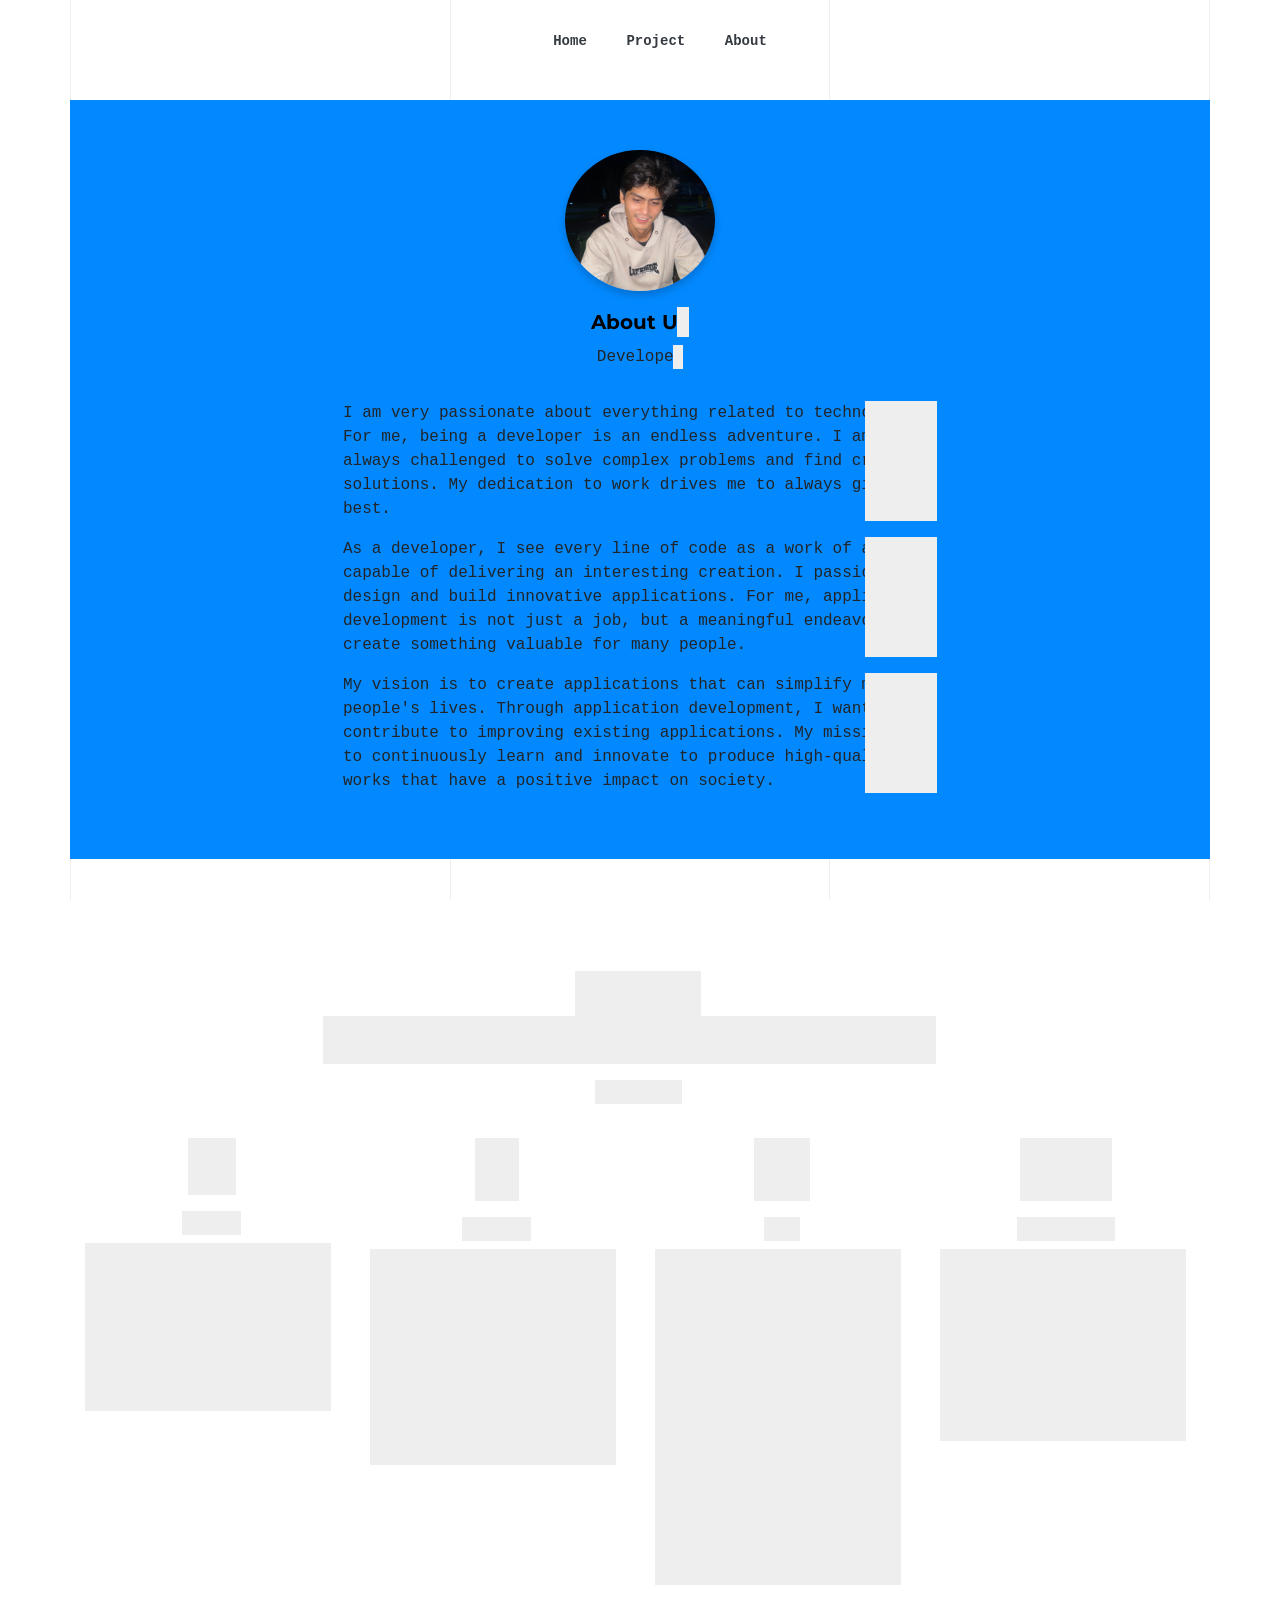
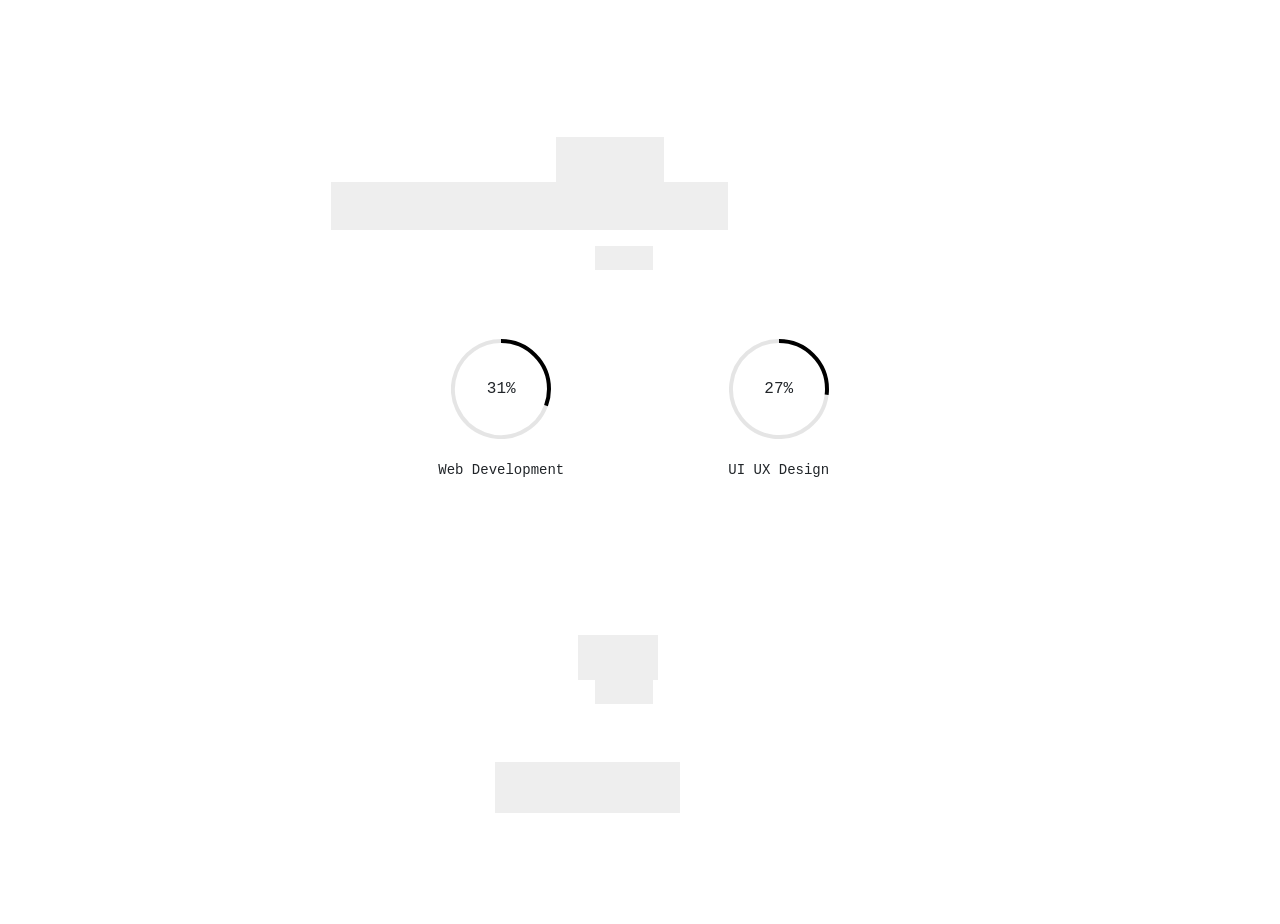
==== commit 98baa9d8: "Update 2" ====
--- a/about.html
+++ b/about.html
@@ -60,7 +60,7 @@
       <div class="container">
         <div class="row justify-content-center mb-3">
           <div class="col-lg-7 mx-auto text-center author-wrap">
-            <img src="images/person_1.jpeg" alt="Image" class="img-fluid rounded-circle mb-3 img-small" />
+            <img src="images/foto1.jpeg" alt="Image" class="img-fluid rounded-circle mb-3 img-small" />
             <h3 class="text-black h5 font-weight-bold mb-2 gsap-reveal-hero">About Us</h3>
             <p class="gsap-reveal-hero">Developer</p>
           </div>
@@ -102,7 +102,7 @@
         </div>
 
         <div class="row">
-          <div class="col-6 mb-4">
+          <div class="col-12 col-sm-6 col-lg-3 mb-4">
               <div class="service text-center">
                   <div class="gsap-reveal-hero mb-3">
                       <span class="icon-service"><img src="images/svg/laravel-svgrepo-com.svg" alt="Image" class="img-fluid" /></span>
@@ -112,7 +112,7 @@
               </div>
           </div>
       
-          <div class="col-6 mb-4">
+          <div class="col-12 col-sm-6 col-lg-3 mb-4">
               <div class="service text-center">
                   <div class="gsap-reveal-hero mb-3">
                       <span class="icon-service"><i class="fab fa-react fa-3x"></i></span>
@@ -122,7 +122,7 @@
               </div>
           </div>
       
-          <div class="col-6 mb-4">
+          <div class="col-12 col-sm-6 col-lg-3 mb-4">
               <div class="service text-center">
                   <div class="gsap-reveal-hero mb-3">
                       <span class="icon-service"><i class="fab fa-php fa-3x"></i></span>
@@ -132,7 +132,7 @@
               </div>
           </div>
       
-          <div class="col-6 mb-4">
+          <div class="col-12 col-sm-6 col-lg-3 mb-4">
               <div class="service text-center">
                   <div class="gsap-reveal-hero mb-3">
                       <span class="icon-service">
--- a/css/style.css
+++ b/css/style.css
@@ -841,6 +841,17 @@
 .section-heading {
   font-size: 30px;
   color: #000000;
+}
+
+@media (max-width: 767.98px) {
+  .section-heading {
+    font-size: 24px;
+  }
+  .btn {
+    padding-top: 10px;
+    padding-bottom: 10px;
+    font-size: 12px;
+  }
 }
 
 .item {
@@ -2220,20 +2231,20 @@
 
 @media (max-width: 991.98px) {
   #home-section .col-lg-6 {
-    text-align: left; /* Teks rata kiri di ponsel */
-    width: 55%; /* Sesuaikan lebar untuk teks */
-    float: left;
+    text-align: center; /* Teks rata tengah di ponsel */
+    width: 100%; /* Sesuaikan lebar untuk teks */
+    float: none;
   }
   #home-section .col-lg-5 {
-    width: 45%; /* Sesuaikan lebar untuk gambar */
-    float: right;
-    text-align: right; /* Gambar rata kanan di ponsel */
-    margin-top: 0; /* Menghilangkan margin-top tambahan */
+    width: 100%; /* Sesuaikan lebar untuk gambar */
+    float: none;
+    text-align: center; /* Gambar rata tengah di ponsel */
+    margin-top: 20px; /* Menambah margin-top tambahan */
   }
   #home-section .col-lg-5 .img-wrapper {
-    max-width: 150px; /* Ukuran maksimum untuk pembungkus gambar yang lebih kecil */
-    margin: 0; /* Hapus margin auto untuk mempertahankan float */
-    display: inline-block; /* Agar bisa float */
+    max-width: 250px; /* Ukuran maksimum untuk pembungkus gambar yang lebih kecil */
+    margin: 0 auto; /* Tengah gambar */
+    display: block; /* Agar bisa float */
   }
   #home-section .col-lg-5 .img-wrapper img {
     width: 100%;
@@ -2301,3 +2312,18 @@
 .post-entry:hover {
   transform: scale(0.95); /* Zoom out effect on hover */
 }
+
+.untree_co-section .subheading {
+  font-size: 18px;
+  font-family: 'PT Mono', monospace;
+}
+
+.hero-text {
+  font-size: 40px;
+}
+
+@media (max-width: 767.98px) {
+  .hero-text {
+    font-size: 28px;
+  }
+}
